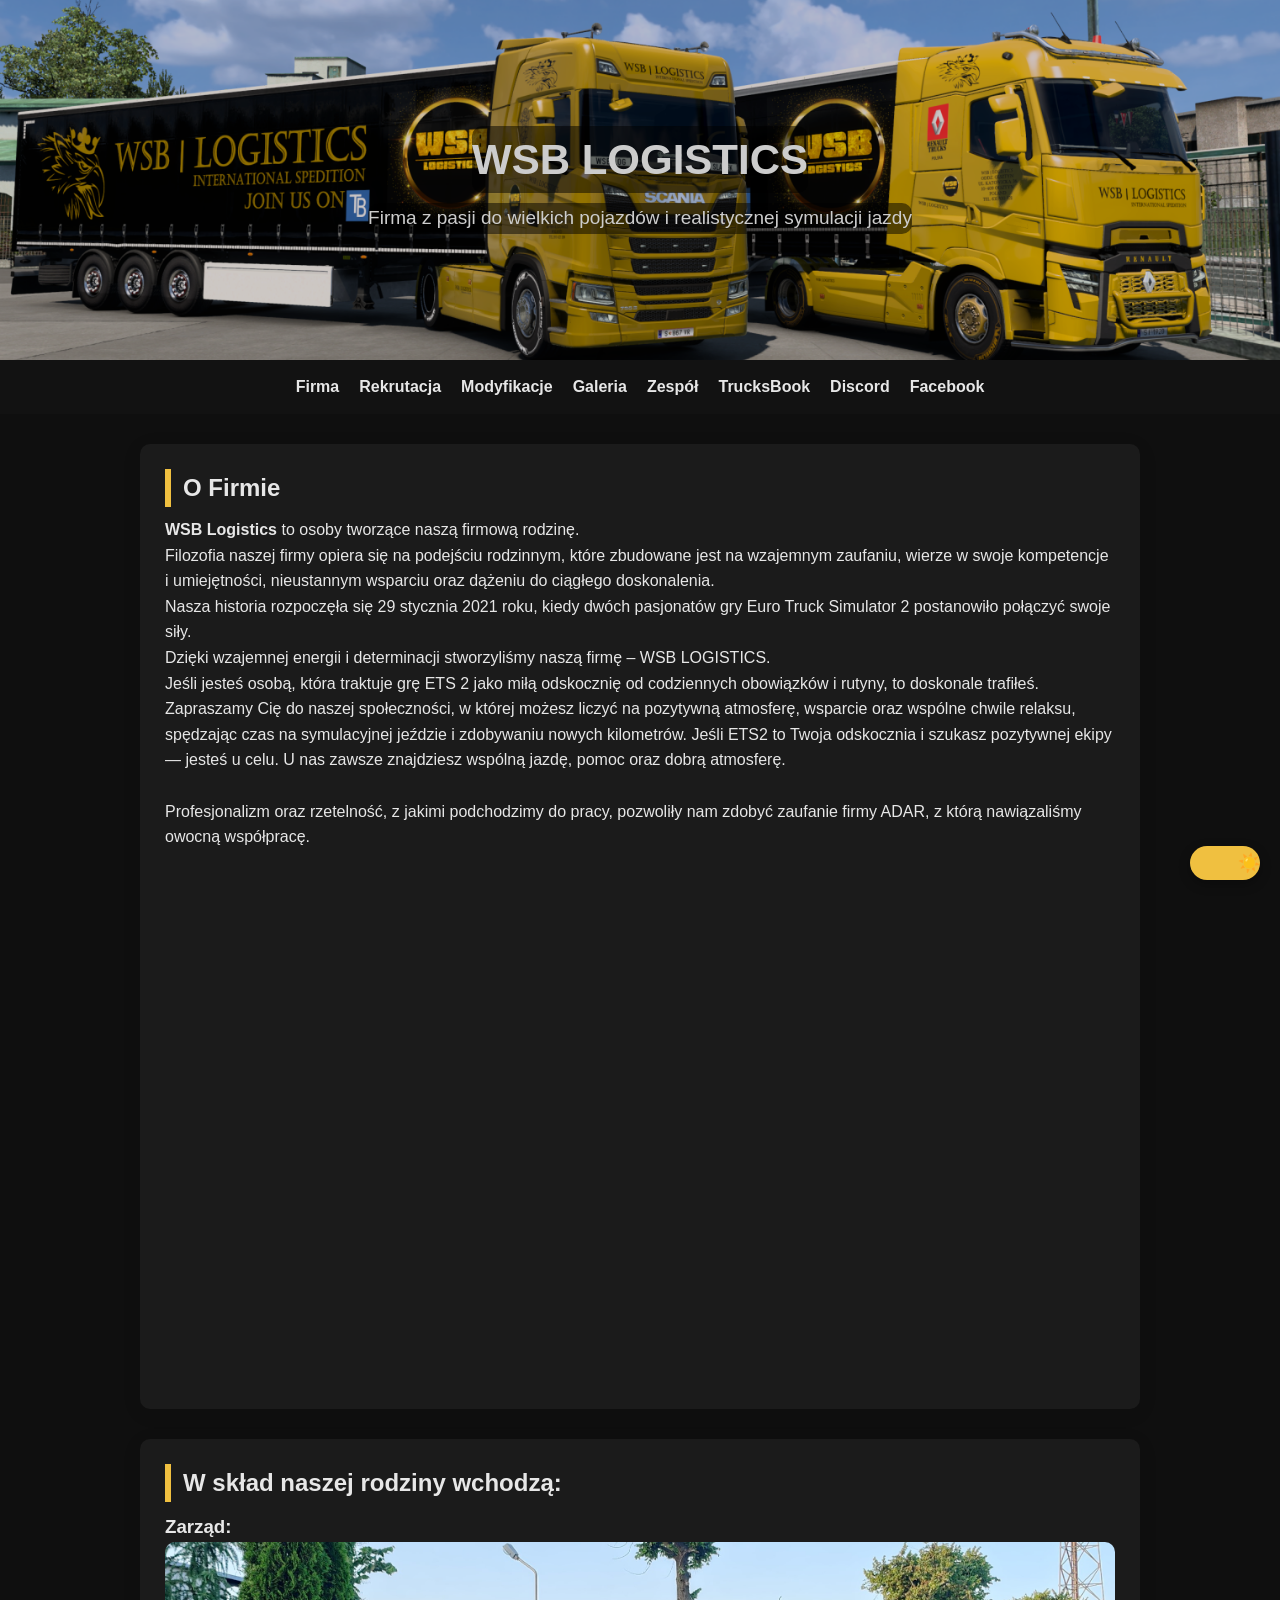
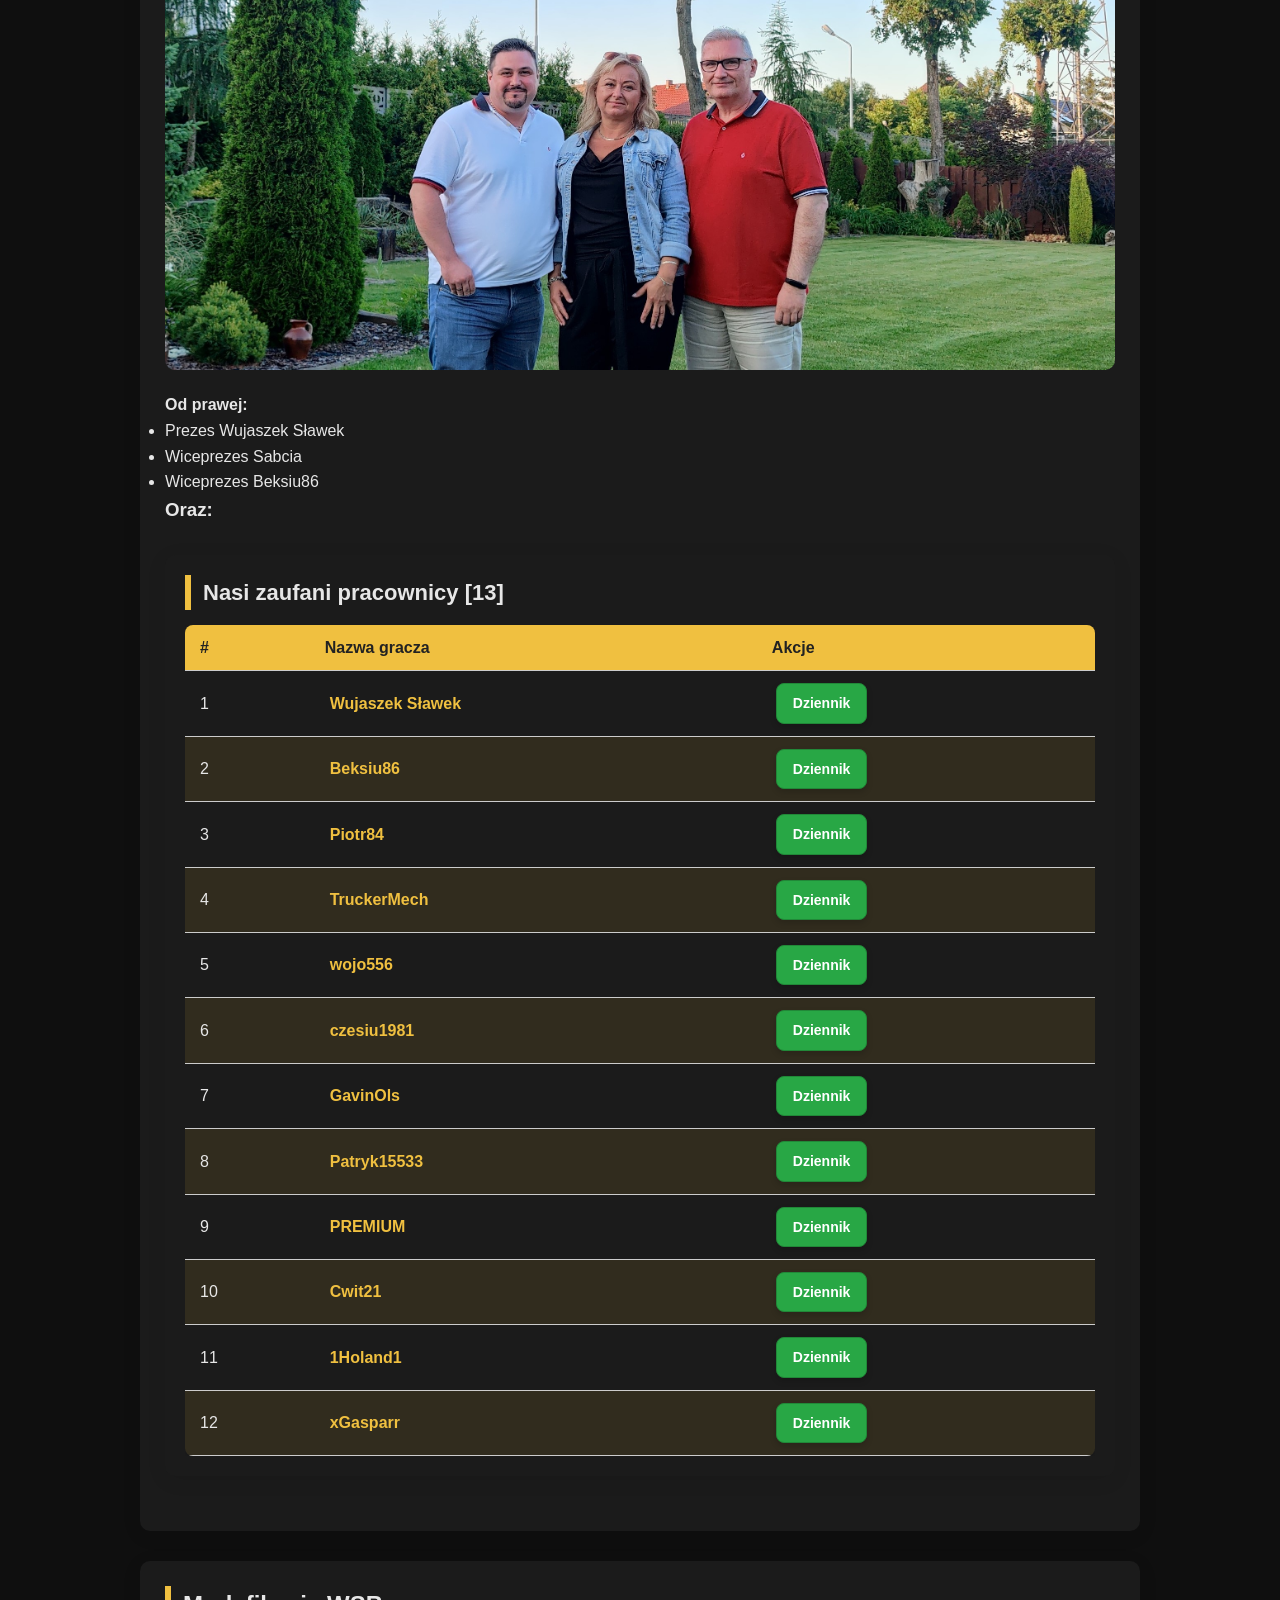
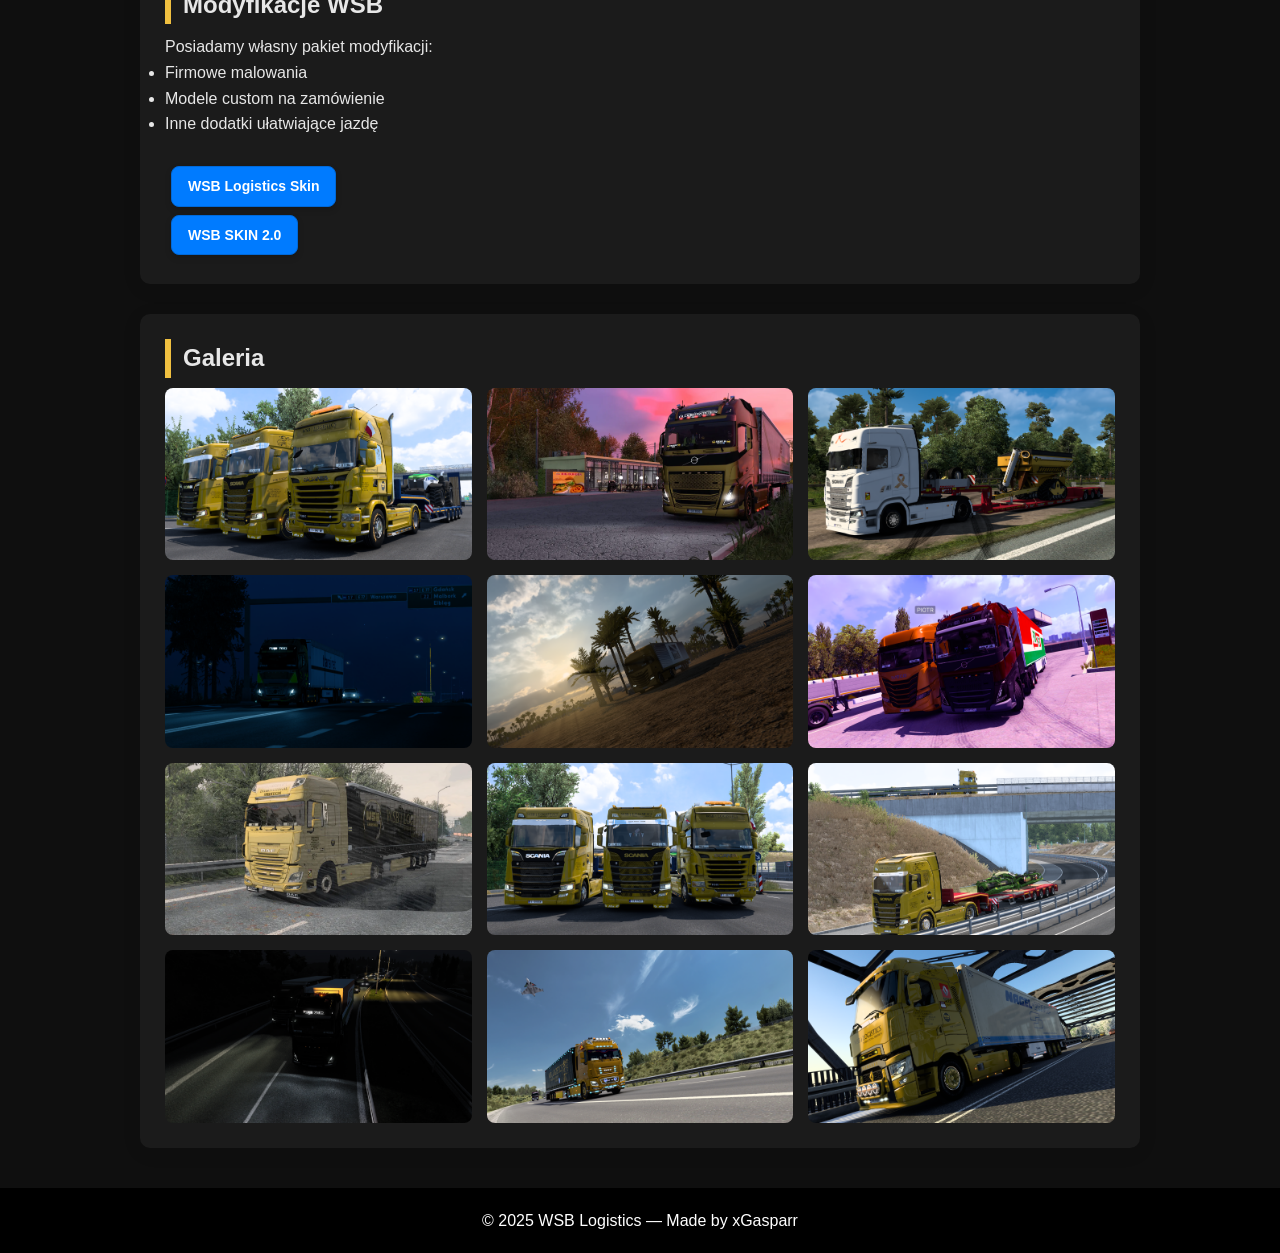
==== index.html @ b167bfa6 "Update index.html" ====
<!DOCTYPE html>
<html lang="pl">
<head>
    <meta charset="UTF-8" />
        <meta name="viewport" content="width=device-width, initial-scale=1.0"/>
    <title>WSB Logistics - ETS2 | TrucksBook | Transport & Spedycja. Wirtualna Firma </title>
    <meta name="description" content="Dołącz do WSB Logistisc - aktywnej wirtualnej firmy ETS2 korzystającej z TruckBook. Jazdy, eventy, ranking kierowców i profesjonalna organizacja. Sprawdź szczegóły!">
    <link rel="icon" type="image/png" href="images/favicon.png">
<link rel="stylesheet" href="style.css">
</head>
<body>

<!-- DARK MODE BUTTON -->
<div id="darkmode-slider">
  <div class="icon">🌙</div>
</div>


<!-- HERO -->
<header>
    <div>
        <h1>WSB LOGISTICS</h1>
        <p>Firma z pasji do wielkich pojazdów i realistycznej symulacji jazdy</p>
    </div>
</header>

<!-- NAV -->
<nav>
    <button class="menu-toggle">☰ MENU</button>

    <div class="nav-links">
        <a href="#firma">Firma</a>
        <a href="recruitment.html">Rekrutacja</a>
        <a href="#modyfikacje">Modyfikacje</a>
        <a href="#galeria">Galeria</a>
        <a href="#zarzad">Zespół</a>
        <a href="https://trucksbook.eu/company/107942" target="_blank" rel="noopener">TrucksBook</a>
        <a href="https://discord.com/invite/BB6BjbWMB6" target="_blank" rel="noopener">Discord</a>
        <a href="https://www.facebook.com/groups/1117368809225137/" target="_blank" rel="noopener">Facebook</a>
    </div>
</nav>

<!-- -------------------- CONTENT -------------------- -->

    <section id="firma" class="card">
        <h2>O Firmie</h2>
         <p>
            <strong>WSB Logistics</strong> to osoby tworzące naszą firmową rodzinę.<br>
            Filozofia naszej firmy opiera się na podejściu rodzinnym, które zbudowane jest na wzajemnym zaufaniu, wierze w swoje kompetencje i umiejętności, nieustannym wsparciu oraz dążeniu do ciągłego doskonalenia.<br>
            Nasza historia rozpoczęła się 29 stycznia 2021 roku, kiedy dwóch pasjonatów gry Euro Truck Simulator 2 postanowiło połączyć swoje siły.<br>
            Dzięki wzajemnej energii i determinacji stworzyliśmy naszą firmę – WSB LOGISTICS.<br>
            Jeśli jesteś osobą, która traktuje grę ETS 2 jako miłą odskocznię od codziennych obowiązków i rutyny, to doskonale trafiłeś. Zapraszamy Cię do naszej społeczności, w której możesz liczyć na pozytywną atmosferę, wsparcie oraz wspólne chwile relaksu, spędzając czas na symulacyjnej jeździe i zdobywaniu nowych kilometrów.
            Jeśli ETS2 to Twoja odskocznia i szukasz pozytywnej ekipy — jesteś u celu. U nas zawsze znajdziesz wspólną jazdę, pomoc oraz dobrą atmosferę.
            
         </p>
          <br>
        <p>
        Profesjonalizm oraz rzetelność, z jakimi podchodzimy do pracy, pozwoliły nam zdobyć zaufanie firmy ADAR, z którą nawiązaliśmy owocną współpracę.<br>
         <div class="video-container">
  <iframe src="https://www.youtube.com/embed/hTQQNXEKazo?si=-0oyo2f3v0onoTAG" 
          title="YouTube video player"
          frameborder="0"
          allow="accelerometer; autoplay; clipboard-write; encrypted-media; gyroscope; picture-in-picture; web-share"
          referrerpolicy="strict-origin-when-cross-origin"
          allowfullscreen></iframe>
</div>
        </p>

    </section>



<section id="zarzad" class="card">
    <h2>W skład naszej rodziny wchodzą:</h2>
     <h3>Zarząd:</h3>
    <img src="images/Zarzad.png" alt="Zarząd WSB Logistics" style="width:100%; border-radius: 10px; margin-bottom: 15px;">

    <p><strong>Od prawej:</strong></p>
    <ul>
        <li>Prezes Wujaszek Sławek</li>
        <li>Wiceprezes Sabcia</li>
        <li>Wiceprezes Beksiu86</li>
    </ul>
    <h3>Oraz:</h3>
    <section id="lista-pracownikow" class="card">
  <h2>Nasi zaufani pracownicy [13]</h2>
  <div class="table-container">
    <table>
      <thead>
        <tr>
          <th>#</th>
          <th>Nazwa gracza</th>
          <th>Akcje</th>
        </tr>
      </thead>
      <tbody>
        <tr>
          <td>1</td>
          <td><a href="https://trucksbook.eu/profile/132911" target="_blank">Wujaszek Sławek</a></td>
          <td>
          <a href="https://trucksbook.eu/logbook/132911" target="_blank" class="btn-dziennik">Dziennik</a>
          </td>
        </tr>
        <tr>
          <td>2</td>
          <td><a href="https://trucksbook.eu/player/XXX" target="_blank">Beksiu86</a></td>
          <td>
            <a href="https://trucksbook.eu/journal/XXX" target="_blank" class="btn-dziennik">Dziennik</a>
          </td>
        </tr>
        <tr>
          <td>3</td>
          <td><a href="https://trucksbook.eu/player/XXX" target="_blank">Piotr84</a></td>
          <td> 
            <a href="https://trucksbook.eu/journal/XXX" target="_blank" class="btn-dziennik">Dziennik</a>
          </td>
        </tr>
        <tr>
          <td>4</td>
          <td><a href="https://trucksbook.eu/player/XXX" target="_blank"">TruckerMech</a></td>
          <td>
            <a href="https://trucksbook.eu/journal/XXX" target="_blank" class="btn-dziennik">Dziennik</a>
          </td>
        </tr>
        <tr>
          <td>5</td>
          <td><a href="https://trucksbook.eu/player/XXX" target="_blank" >wojo556</a></td>
          <td>
            <a href="https://trucksbook.eu/journal/XXX" target="_blank" class="btn-dziennik">Dziennik</a>
          </td>
        </tr>
        <tr>
          <td>6</td>
          <td><a href="https://trucksbook.eu/player/XXX" target="_blank" >czesiu1981</a></td>
          <td>
            <a href="https://trucksbook.eu/journal/XXX" target="_blank" class="btn-dziennik">Dziennik</a>
          </td>
        </tr>
        <tr>
          <td>7</td>
          <td><a href="https://trucksbook.eu/player/XXX" target="_blank" >GavinOls</a></td>
          <td>
            <a href="https://trucksbook.eu/journal/XXX" target="_blank" class="btn-dziennik">Dziennik</a>
          </td>
        </tr>
        <tr>
          <td>8</td>
          <td><a href="https://trucksbook.eu/player/XXX" target="_blank" >Patryk15533</a></td>
          <td>
            <a href="https://trucksbook.eu/journal/XXX" target="_blank" class="btn-dziennik">Dziennik</a>
          </td>
        </tr>
        <tr>
          <td>9</td>
          <td><a href="https://trucksbook.eu/player/XXX" target="_blank" >PREMIUM</a></td></td>
          <td>
            <a href="https://trucksbook.eu/journal/XXX" target="_blank" class="btn-dziennik">Dziennik</a>
          </td>
        </tr>
        <tr>
          <td>10</td>
          <td><a href="https://trucksbook.eu/player/XXX" target="_blank" >Cwit21</a></td>
          <td>
            <a href="https://trucksbook.eu/journal/XXX" target="_blank" class="btn-dziennik">Dziennik</a>
          </td>
        </tr>
        <tr>
          <td>11</td>
          <td><a href="https://trucksbook.eu/player/XXX" target="_blank" >1Holand1</a></td>
          <td>
            <a href="https://trucksbook.eu/journal/XXX" target="_blank" class="btn-dziennik">Dziennik</a>
          </td>
        </tr>
        <tr>
          <td>12</td>
          <td><a href="https://trucksbook.eu/player/XXX" target="_blank" >xGasparr</a></td>
          <td>
            <a href="https://trucksbook.eu/journal/XXX" target="_blank" class="btn-dziennik">Dziennik</a>
          </td>
        </tr>
      </tbody>
    </table>
  </div>
</section>
</section>
<section id="modyfikacje" class="card">
    <h2>Modyfikacje WSB</h2>

    <p>Posiadamy własny pakiet modyfikacji:</p>
    <ul>
        <li>Firmowe malowania</li>
        <li>Modele custom na zamówienie</li>
        <li>Inne dodatki ułatwiające jazdę</li><br>
        <a href="https://steamcommunity.com/sharedfiles/filedetails/?id=2792773664" target="_blank" rel="noopener" class="btn-mod">WSB Logistics Skin</a>
        <br>
        <a href="https://steamcommunity.com/sharedfiles/filedetails/?id=3293083859&searchtext=WSB" target="_blank" rel="noopener" class="btn-mod">WSB SKIN 2.0</a>
</section>
<section id="galeria" class="card">
    <h2>Galeria</h2>

    <div class="gallery-grid">
        <img src="gallery/Foto1.png" alt="Beksiu86">
        <img src="gallery/Foto2.png" alt="Beksiu86">
        <img src="gallery/Foto3.png" alt="Wujaszek Sławek">
        <img src="gallery/Foto4.png" alt="TruckerMech">
        <img src="gallery/Foto5.png" alt="Kiki">
        <img src="gallery/Foto6.png" alt="Premium">
        <img src="gallery/Foto7.png" alt="Etivohu">
        <img src="gallery/Foto8.png" alt="Beksiu86">
        <img src="gallery/Foto9.png" alt="Beksiu86">
        <img src="gallery/Foto10.png" alt="Premium">
        <img src="gallery/foto11.webp" alt="Beksiu86">
        <img src="gallery/foto12.webp" alt="Beksiu86">
    </div>
</section>
<div class="lightbox" id="lightbox">
    <img src="" alt="">
</div>


<script src="script.js"></script>
<footer>
    <p>© 2025 WSB Logistics — Made by xGasparr</p>
</footer>
</body>
</html>
---- style.css ----
/* GŁÓWNE USTAWIENIA */
* {
    margin: 0;
    padding: 0;
    box-sizing: border-box;
}

body {
    font-family: "Segoe UI", Arial, sans-serif;
    background: #f5f5f5 ;
    color: #222;
    transition: 0.3s;
    line-height: 1.6;
}

/* -------------------- DARK MODE -------------------- */
body.dark {
    background: #0f0f0f;
    color: #e7e7e7;
}

body.dark .card { background: #1b1b1b; }
body.dark nav { background: #121212; }
body.dark nav a { color: #e7e7e7; }
body.dark nav a:hover { color: #f0c040; }
body.dark footer { background: #000; }

/* -------------------- HERO -------------------- */
header {
    background: url('images/WSB_title.webp') center/cover no-repeat;
    position: relative;
    width: 100%;
    aspect-ratio: 1600 / 450; /* TU WSTAW SWOJE WYMIARY */
    display: flex;
    align-items: center;
    justify-content: center;
    text-align: center;
    color: white;   
}

header::after {
    content: "";
    position: absolute;
    top:0; left:0; width:100%; height:100%;
    background: rgba(0,0,0,0.2);
}

header h1 {
    position: relative;
    font-size: 42px;
    font-weight: 800;
         color: inherit;       
    text-decoration: none; 
    background:  rgba(0,0,0,0.5);
    display: inline-block;
    border-radius: 10px;
}

header p {
    position: relative;
    margin-top: 10px;
    font-size: 19px;
        background:  rgba(0,0,0,0.5);
        border-radius: 10px;
        

}

/* nawigacja */
nav {
    background: #333;
    padding: 14px;
    position: sticky;
    top: 0;
    z-index: 10000;
    display: flex;
    justify-content: center;
}

.nav-links {
    display: flex;
    gap: 20px;
}

nav a {
    color: white;
    text-decoration: none;
    font-weight: bold;
    transition: 0.2s;
}

nav a:hover {
    color: #f0c040;
}

nav a[href="https://trucksbook.eu/company/107942"]:hover{color:#3A72BD !important;}

nav a[href="https://discord.com/invite/BB6BjbWMB6"]:hover{color:#5865F2 !important;}

nav a[href="https://www.facebook.com/groups/1117368809225137/"]:hover {color:#0866FF !important;}

/* nawigacja rozwijana mobilna */
.menu-toggle {
    display: none;
    background: #f0c040;
    border: none;
    padding: 10px 15px;
    font-size: 20px;
    border-radius: 6px;
    cursor: pointer;
    font-weight: bold;
}

@media (max-width: 800px){
    nav {
        flex-direction: column;
        text-align: center;
    }

    .menu-toggle {
        display: block;
        margin-bottom: 10px;
    }

    .nav-links {
        display: none;
        flex-direction: column;
        gap: 12px;
    }

    .nav-links.open {
        display: flex;
    }
}

/* zawartość strony */
.card {
    max-width: 1000px;
    margin: 30px auto;
    background: white;
    padding: 25px;
    border-radius: 10px;
    box-shadow: 0 4px 20px rgba(0,0,0,0.08);
    transition: 0.3s;
}

h2 {
    border-left: 6px solid #f0c040;
    padding-left: 12px;
    margin-bottom: 10px;
}

/* galeria */
.gallery-grid {
    display: grid;
    grid-template-columns: repeat(auto-fit, minmax(260px, 1fr));
    gap: 15px;
}

.gallery-grid img {
    width: 100%;
    border-radius: 8px;
    cursor: pointer;
    transition: 0.3s;
}

.gallery-grid img:hover {
    transform: scale(1.05);
}

/* lightbox - wyswietlanie zdjecia full screen */
.lightbox {
    position: fixed;
    top:0; left:0;
    width:100%; height:100%;
    background: rgba(0,0,0,0.9);
    display:flex;
    justify-content:center;
    align-items:center;
    opacity:0;
    pointer-events:none;
    transition:0.25s;
}

.lightbox img {
    max-width: 90%;
    max-height: 90%;
    border-radius: 10px;
}

.lightbox.active {
    opacity:1;
    pointer-events:auto;
}

/* stopka  */
footer {
    background:#222;
    padding: 20px;
    color:white;
    text-align:center;
    margin-top: 40px;
}
/*suwak zmiany tryb ciemny/jasny*/
#darkmode-slider {
  position: fixed;
  bottom: 20px;
  right: 20px;
  width: 70px;
  height: 34px;
  background: #333;
  border-radius: 20px;
  cursor: pointer;
  overflow: hidden;
  box-shadow: 0 4px 12px rgba(0,0,0,0.3);
  transition: background 0.3s;
  z-index:9999;
}

#darkmode-slider.dark { background: #f0c040; }

#darkmode-slider .slider-track {
  position: relative;
  width: 100%;
  height: 100%;
}

#darkmode-slider .icon {
  position: absolute;
  top: 50%;
  left: 2px;
  transform: translateY(-50%);
  font-size: 18px;
  transition: left 0.4s ease, color 0.4s ease;
  color: white;
}

body.dark #darkmode-slider .icon { color: black; }

 /*najechanie na menu- kolory powiekszenie*/
nav a:hover {
  transform: scale(1.2);
  transition: transform 0.3s ease;
}
section:hover{
    transform: scale(1.05);
    transition: transform 0.3s ease-in-out;
}
/* wideo */
.video-container {
  position: relative;
  width: 100%;
  padding-bottom: 56.25%; /* proporcje 16:9 */
  height: 0;
  overflow: hidden;
}

.video-container iframe {
  position: absolute;
  top: 0;
  left: 0;
  width: 100%;
  height: 100%;
  border: 0;
}
/* Lista pracowników - tabela */
#lista-pracownikow {
  max-width: 1000px;
  margin: 30px auto;
  padding: 20px;
}

#lista-pracownikow h2 {
  border-left: 6px solid #f0c040;
  padding-left: 12px;
  margin-bottom: 15px;
  font-size: 22px;
}

.table-container {
  overflow-x: auto; /* przewijanie na małych ekranach */
}

#lista-pracownikow table {
  width: 100%;
  border-collapse: collapse;
  text-align: left;
  min-width: 500px;
  box-shadow: 0 4px 15px rgba(0,0,0,0.1);
  border-radius: 8px;
  overflow: hidden;
}

#lista-pracownikow th, 
#lista-pracownikow td {
  padding: 10px 15px;
  border-bottom: 1px solid #ccc;
}

#lista-pracownikow th {
  background-color: #f0c040;
  color: #222;
  text-align: left;
}

#lista-pracownikow tbody tr:nth-child(even) {
  background-color: rgba(240,192,64,0.1);
}

#lista-pracownikow tbody tr:hover {
  background-color: rgba(240,192,64,0.2);
  transition: 0.2s;
}

#lista-pracownikow a {
  color: #f0c040;
  text-decoration: none;
  font-weight: bold;
  margin: 0 5px;
}

#lista-pracownikow a:hover {
  text-decoration: underline;
}

/* Responsywność na telefonach (tabela)*/
@media (max-width: 600px){
  #lista-pracownikow th, 
  #lista-pracownikow td {
    padding: 8px 10px;
    font-size: 14px;
  }

  #lista-pracownikow a {
    display: inline-block;
    margin: 3px 0;
  }
}
/* Styl przycisków w tabeli */
#lista-pracownikow .btn-profil,
#lista-pracownikow .btn-dziennik {
  display: inline-block;
  padding: 8px 16px;
  margin: 2px 4px;
  border-radius: 8px;
  font-weight: bold;
  text-decoration: none;
  font-size: 14px;
  text-align: center;
  cursor: pointer;
  box-shadow: 0 3px 6px rgba(0,0,0,0.16);
  transition: all 0.2s ease;
}

/* Dziennik – zielony guzik */
#lista-pracownikow .btn-dziennik {
  background-color: #28a745;
  color: white;
  border: 1px solid #218838;
}
/* Dziennik – zielony guzik*/
#lista-pracownikow .btn-dziennik {
  display: inline-block;
  padding: 8px 16px;
  margin: 2px 4px;
  border-radius: 8px;
  font-weight: bold;
  text-decoration: none;
  font-size: 14px;
  text-align: center;
  cursor: pointer;
  box-shadow: 0 3px 6px rgba(0,0,0,0.16);
  transition: all 0.2s ease;
  background-color: #28a745 !important;
  color: white !important;
  border: 1px solid #218838; 
}
#lista-pracownikow .btn-dziennik:hover {
  background-color: #218838;
  transform: translateY(-2px);
  box-shadow: 0 5px 10px rgba(0,0,0,0.2);
}

/* Kliknięcie (efekt naciśnięcia lista) */
#lista-pracownikow .btn-profil:active,
#lista-pracownikow .btn-dziennik:active {
  transform: translateY(0);
  box-shadow: 0 2px 4px rgba(0,0,0,0.2);
  opacity: 0.95;
}
/* Przyciski w sekcji Modyfikacje - niebieskie */
#modifikacje .btn-mod,
#modifikacje a.btn-mod,
#modyfikacje .btn-mod {
    display: inline-block;
    padding: 8px 16px;
    margin: 4px 6px;
    border-radius: 8px;
    font-weight: bold;
    text-decoration: none;
    font-size: 14px;
    text-align: center;
    cursor: pointer;
    box-shadow: 0 3px 6px rgba(0,0,0,0.16);
    transition: all 0.2s ease;
    background-color: #007bff; 
    color: white;
    border: 1px solid #0069d9;
}
/*efekty przy najechaniu na guzik mod*/
#modifikacje .btn-mod:hover,
#modyfikacje .btn-mod:hover {
    background-color: #0069d9;
    transform: translateY(-2px);
    box-shadow: 0 5px 10px rgba(0,0,0,0.2);
}

#modifikacje .btn-mod:active,
#modyfikacje .btn-mod:active {
    transform: translateY(0);
    box-shadow: 0 2px 4px rgba(0,0,0,0.2);
    opacity: 0.95;
}

/*-------REKRUTACJA-------*/


/*siatka obrazkow do modow*/

.addons-grid {
    display: grid;
    grid-template-columns: repeat(auto-fit, minmax(260px, 1fr));
    gap: 15px;
}

.addons-grid img {
    width: 100%;
    border-radius: 8px;
    cursor: pointer;
    transition: 0.3s;
}

.addons-grid img:hover {
    transform: scale(1.05);
}
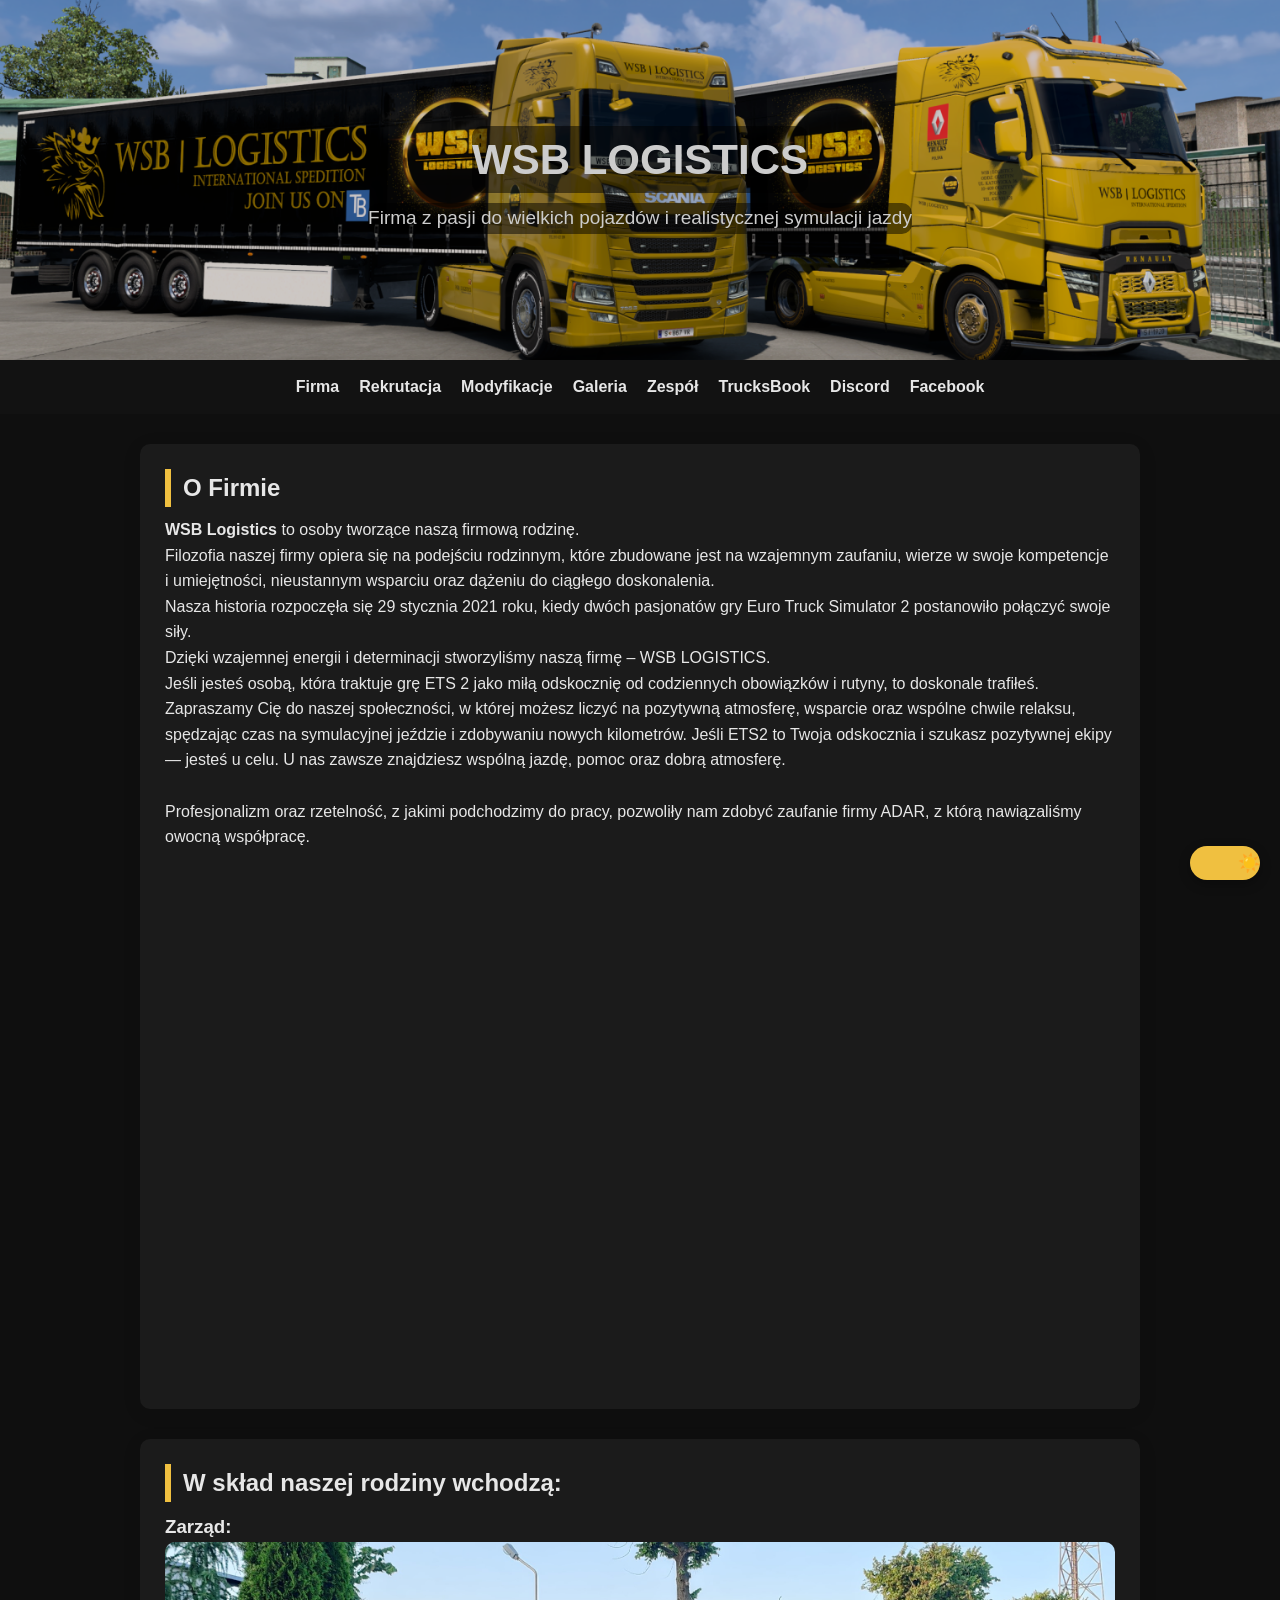
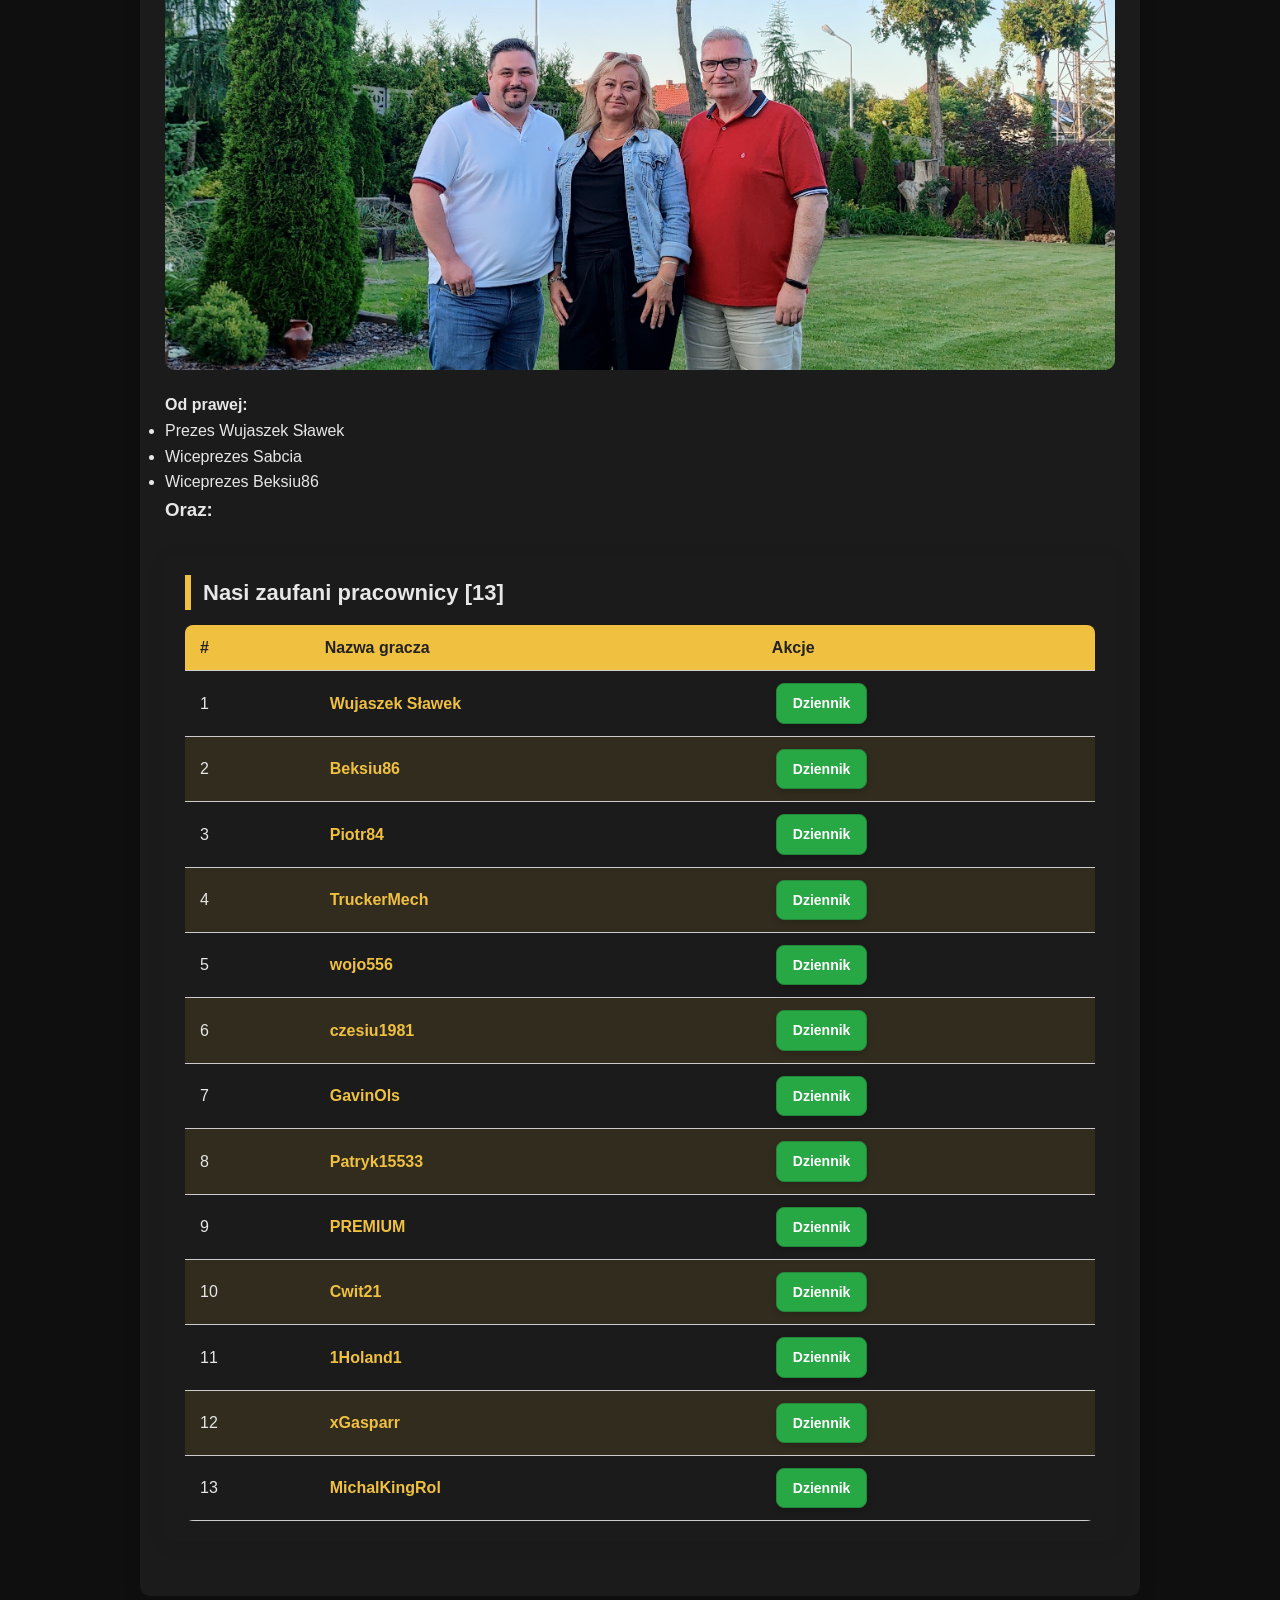
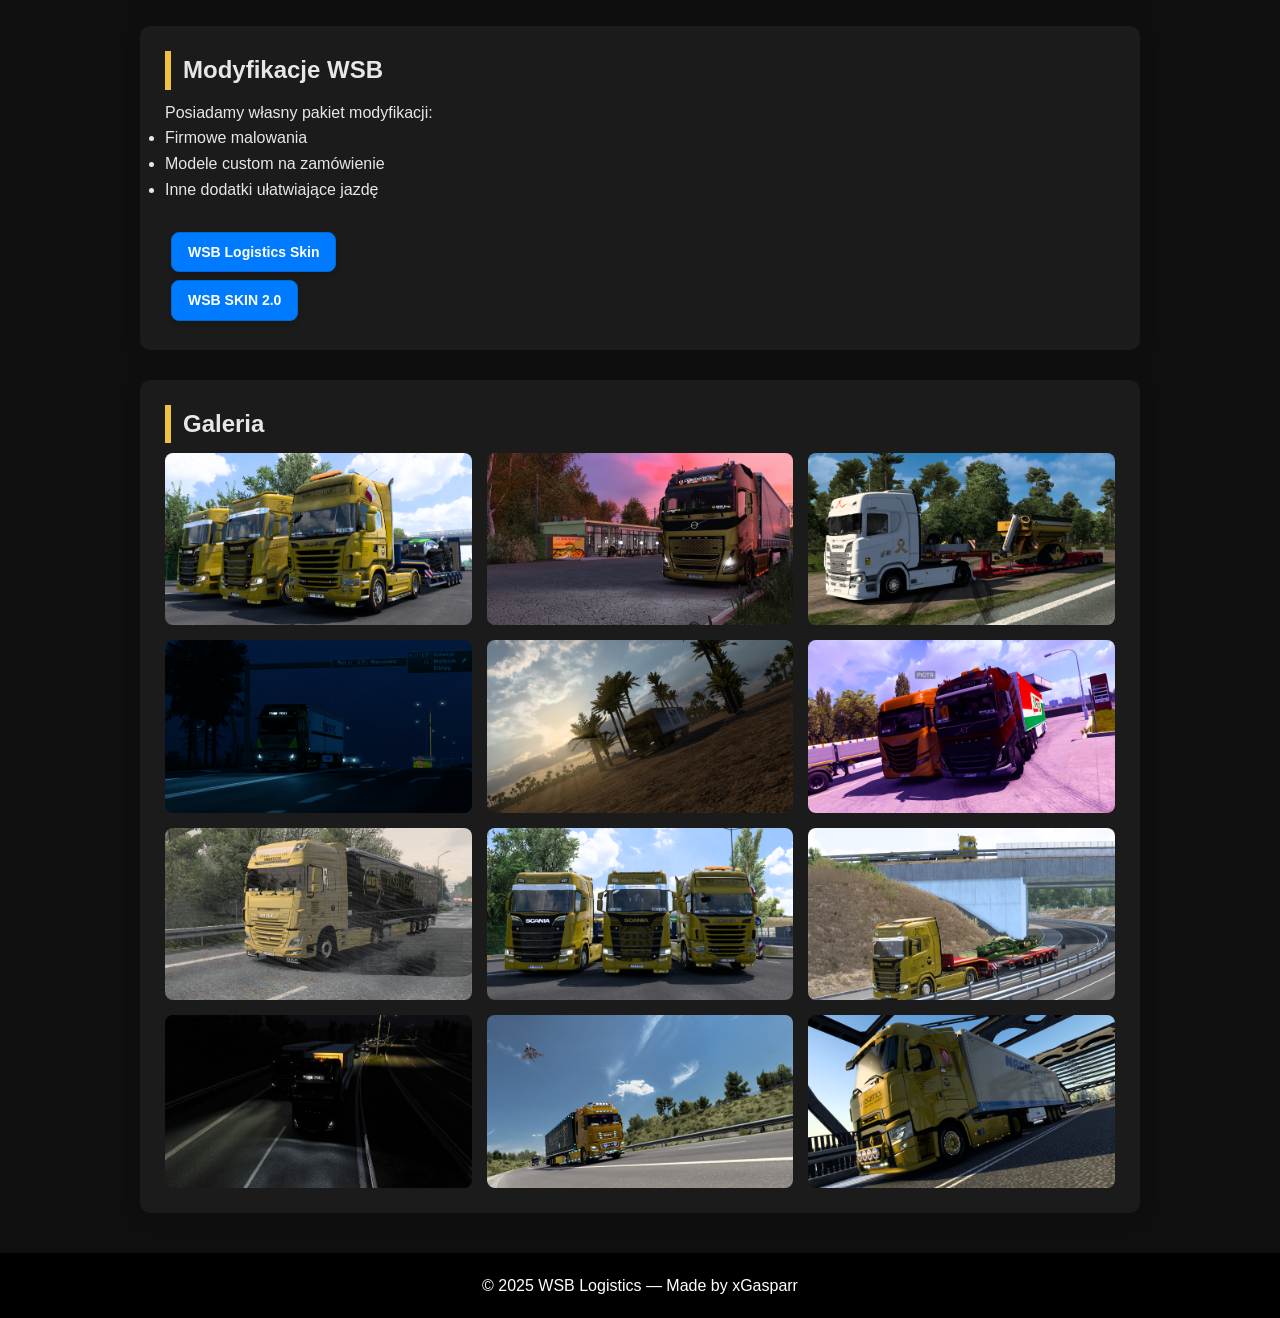
==== commit 74b717fd: "Aktualizacja Tabeli Graczy" ====
--- a/index.html
+++ b/index.html
@@ -10,7 +10,7 @@
 </head>
 <body>
 
-<!-- DARK MODE BUTTON -->
+<!-- DARK MODE SLIDER -->
 <div id="darkmode-slider">
   <div class="icon">🌙</div>
 </div>
@@ -103,79 +103,86 @@
         </tr>
         <tr>
           <td>2</td>
-          <td><a href="https://trucksbook.eu/player/XXX" target="_blank">Beksiu86</a></td>
-          <td>
-            <a href="https://trucksbook.eu/journal/XXX" target="_blank" class="btn-dziennik">Dziennik</a>
+          <td><a href="https://trucksbook.eu/profile/257767" target="_blank">Beksiu86</a></td>
+          <td>
+            <a href="https://trucksbook.eu/logbook/257767" target="_blank" class="btn-dziennik">Dziennik</a>
           </td>
         </tr>
         <tr>
           <td>3</td>
-          <td><a href="https://trucksbook.eu/player/XXX" target="_blank">Piotr84</a></td>
+          <td><a href="https://trucksbook.eu/profile/274354" target="_blank">Piotr84</a></td>
           <td> 
-            <a href="https://trucksbook.eu/journal/XXX" target="_blank" class="btn-dziennik">Dziennik</a>
+            <a href="https://trucksbook.eu/logbook/274354" target="_blank" class="btn-dziennik">Dziennik</a>
           </td>
         </tr>
         <tr>
           <td>4</td>
-          <td><a href="https://trucksbook.eu/player/XXX" target="_blank"">TruckerMech</a></td>
-          <td>
-            <a href="https://trucksbook.eu/journal/XXX" target="_blank" class="btn-dziennik">Dziennik</a>
+          <td><a href="https://trucksbook.eu/profile/422007" target="_blank">TruckerMech</a></td>
+          <td>
+            <a href="https://trucksbook.eu/logbook/422007" target="_blank" class="btn-dziennik">Dziennik</a>
           </td>
         </tr>
         <tr>
           <td>5</td>
-          <td><a href="https://trucksbook.eu/player/XXX" target="_blank" >wojo556</a></td>
-          <td>
-            <a href="https://trucksbook.eu/journal/XXX" target="_blank" class="btn-dziennik">Dziennik</a>
+          <td><a href="https://trucksbook.eu/profile/372575" target="_blank" >wojo556</a></td>
+          <td>
+            <a href="https://trucksbook.eu/logbook/372575" target="_blank" class="btn-dziennik">Dziennik</a>
           </td>
         </tr>
         <tr>
           <td>6</td>
-          <td><a href="https://trucksbook.eu/player/XXX" target="_blank" >czesiu1981</a></td>
-          <td>
-            <a href="https://trucksbook.eu/journal/XXX" target="_blank" class="btn-dziennik">Dziennik</a>
+          <td><a href="https://trucksbook.eu/profile/535582" target="_blank" >czesiu1981</a></td>
+          <td>
+            <a href="https://trucksbook.eu/logbook/535582" target="_blank" class="btn-dziennik">Dziennik</a>
           </td>
         </tr>
         <tr>
           <td>7</td>
-          <td><a href="https://trucksbook.eu/player/XXX" target="_blank" >GavinOls</a></td>
-          <td>
-            <a href="https://trucksbook.eu/journal/XXX" target="_blank" class="btn-dziennik">Dziennik</a>
+          <td><a href="https://trucksbook.eu/profile/319793" target="_blank" >GavinOls</a></td>
+          <td>
+            <a href="https://trucksbook.eu/logbook/319793" target="_blank" class="btn-dziennik">Dziennik</a>
           </td>
         </tr>
         <tr>
           <td>8</td>
-          <td><a href="https://trucksbook.eu/player/XXX" target="_blank" >Patryk15533</a></td>
-          <td>
-            <a href="https://trucksbook.eu/journal/XXX" target="_blank" class="btn-dziennik">Dziennik</a>
+          <td><a href="https://trucksbook.eu/profile/369325" target="_blank" >Patryk15533</a></td>
+          <td>
+            <a href="https://trucksbook.eu/logbook/369325" target="_blank" class="btn-dziennik">Dziennik</a>
           </td>
         </tr>
         <tr>
           <td>9</td>
-          <td><a href="https://trucksbook.eu/player/XXX" target="_blank" >PREMIUM</a></td></td>
-          <td>
-            <a href="https://trucksbook.eu/journal/XXX" target="_blank" class="btn-dziennik">Dziennik</a>
+          <td><a href="https://trucksbook.eu/profile/495150" target="_blank" >PREMIUM</a></td></td>
+          <td>
+            <a href="https://trucksbook.eu/logbook/495150" target="_blank" class="btn-dziennik">Dziennik</a>
           </td>
         </tr>
         <tr>
           <td>10</td>
-          <td><a href="https://trucksbook.eu/player/XXX" target="_blank" >Cwit21</a></td>
-          <td>
-            <a href="https://trucksbook.eu/journal/XXX" target="_blank" class="btn-dziennik">Dziennik</a>
+          <td><a href="https://trucksbook.eu/profile/577237" target="_blank" >Cwit21</a></td>
+          <td>
+            <a href="https://trucksbook.eu/logbook/577237" target="_blank" class="btn-dziennik">Dziennik</a>
           </td>
         </tr>
         <tr>
           <td>11</td>
-          <td><a href="https://trucksbook.eu/player/XXX" target="_blank" >1Holand1</a></td>
-          <td>
-            <a href="https://trucksbook.eu/journal/XXX" target="_blank" class="btn-dziennik">Dziennik</a>
+          <td><a href="https://trucksbook.eu/profile/578081" target="_blank" >1Holand1</a></td>
+          <td>
+            <a href="https://trucksbook.eu/logbook/578081" target="_blank" class="btn-dziennik">Dziennik</a>
           </td>
         </tr>
         <tr>
           <td>12</td>
-          <td><a href="https://trucksbook.eu/player/XXX" target="_blank" >xGasparr</a></td>
-          <td>
-            <a href="https://trucksbook.eu/journal/XXX" target="_blank" class="btn-dziennik">Dziennik</a>
+          <td><a href="https://trucksbook.eu/profile/504066" target="_blank" >xGasparr</a></td>
+          <td>
+            <a href="https://trucksbook.eu/logbook/504066" target="_blank" class="btn-dziennik">Dziennik</a>
+          </td>
+        </tr>
+        <tr>
+          <td>13</td>
+          <td><a href="https://trucksbook.eu/profile/120080" target="_blank" >MichalKingRol</a></td>
+          <td>
+            <a href="https://trucksbook.eu/logbook/120080" target="_blank" class="btn-dziennik">Dziennik</a>
           </td>
         </tr>
       </tbody>
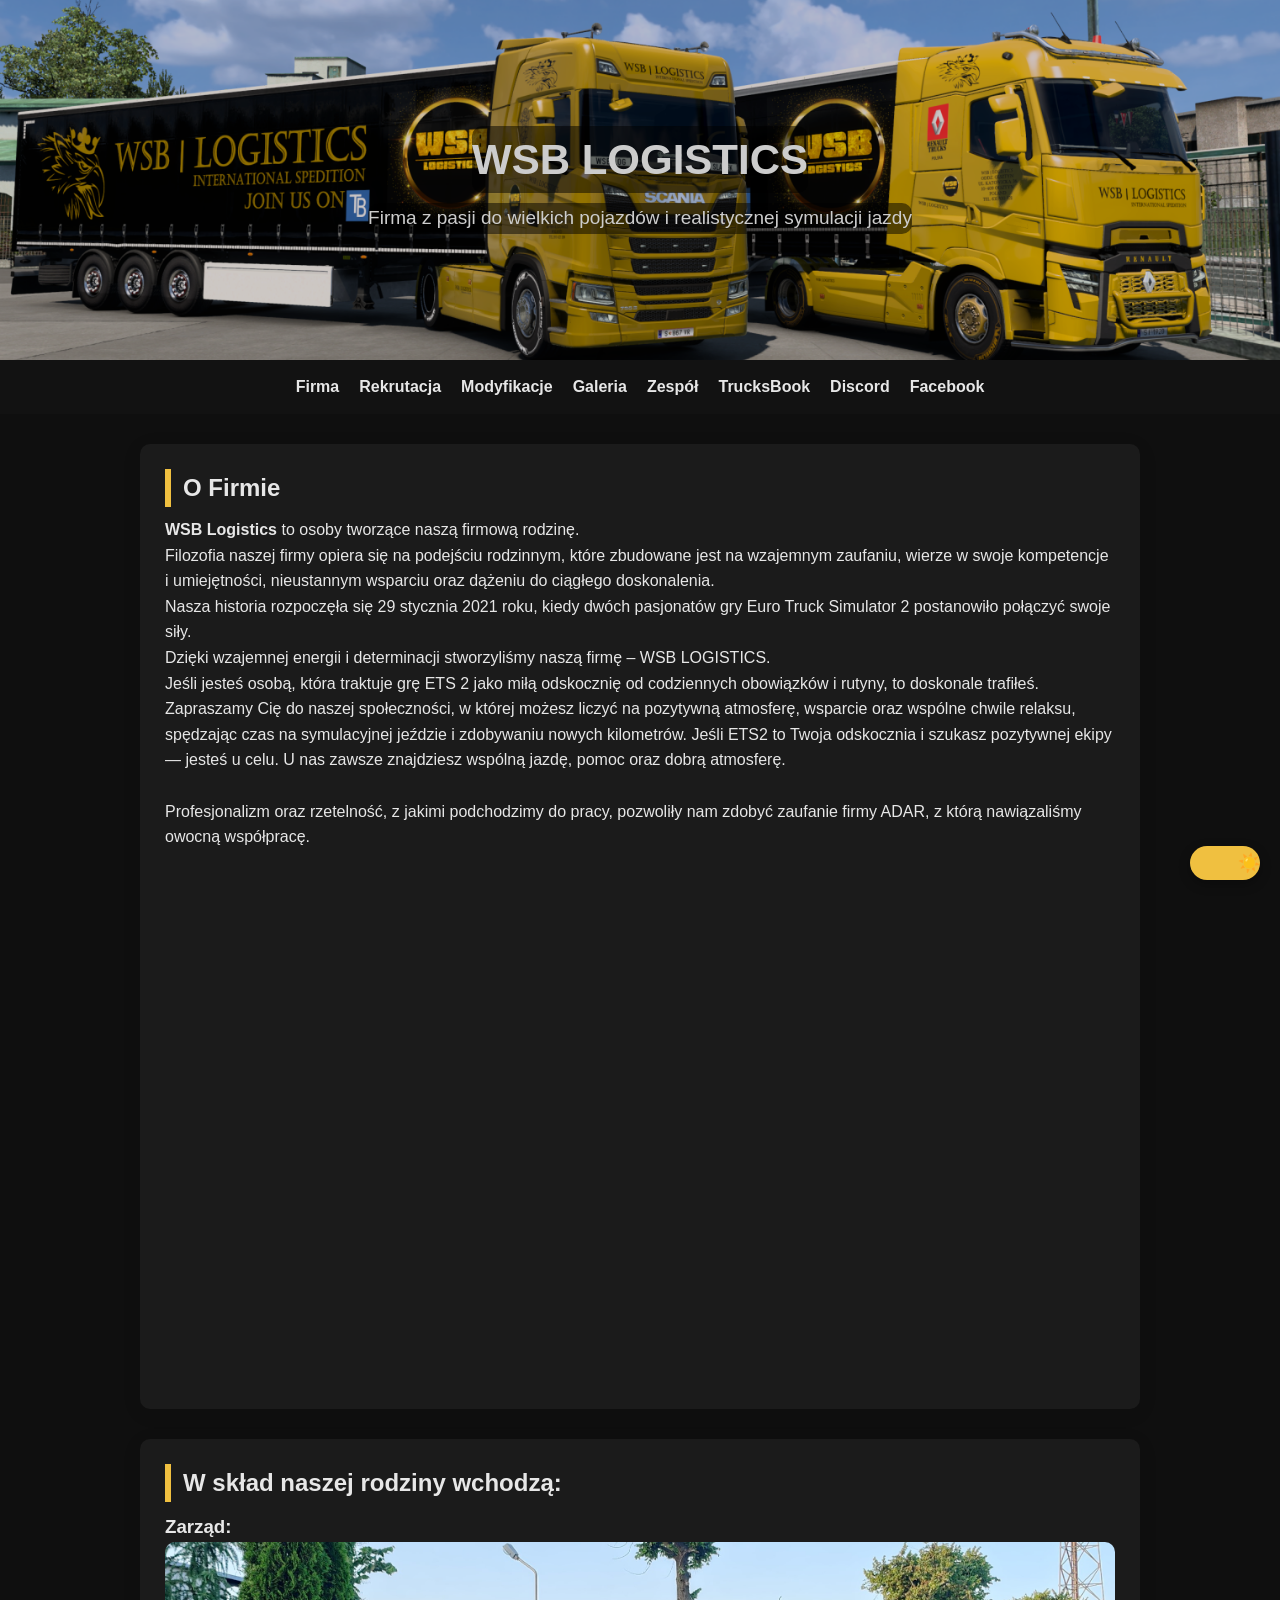
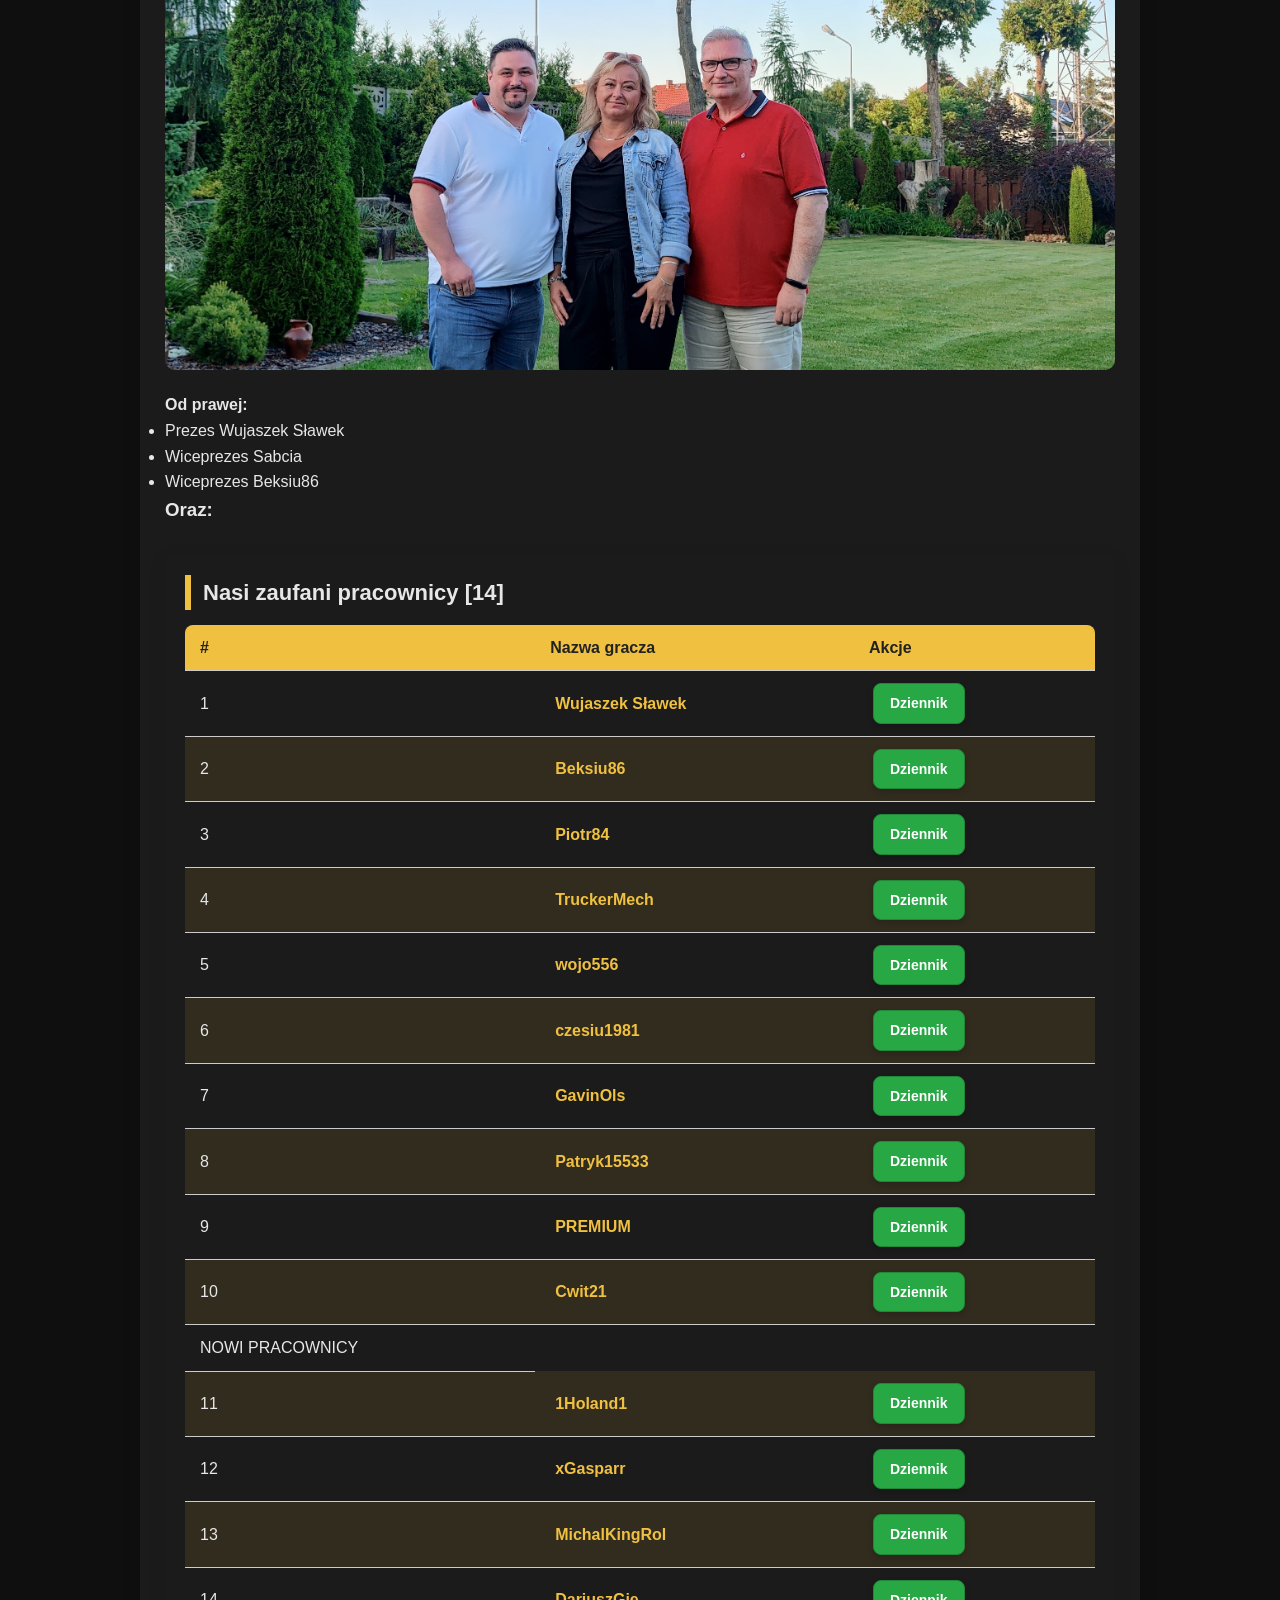
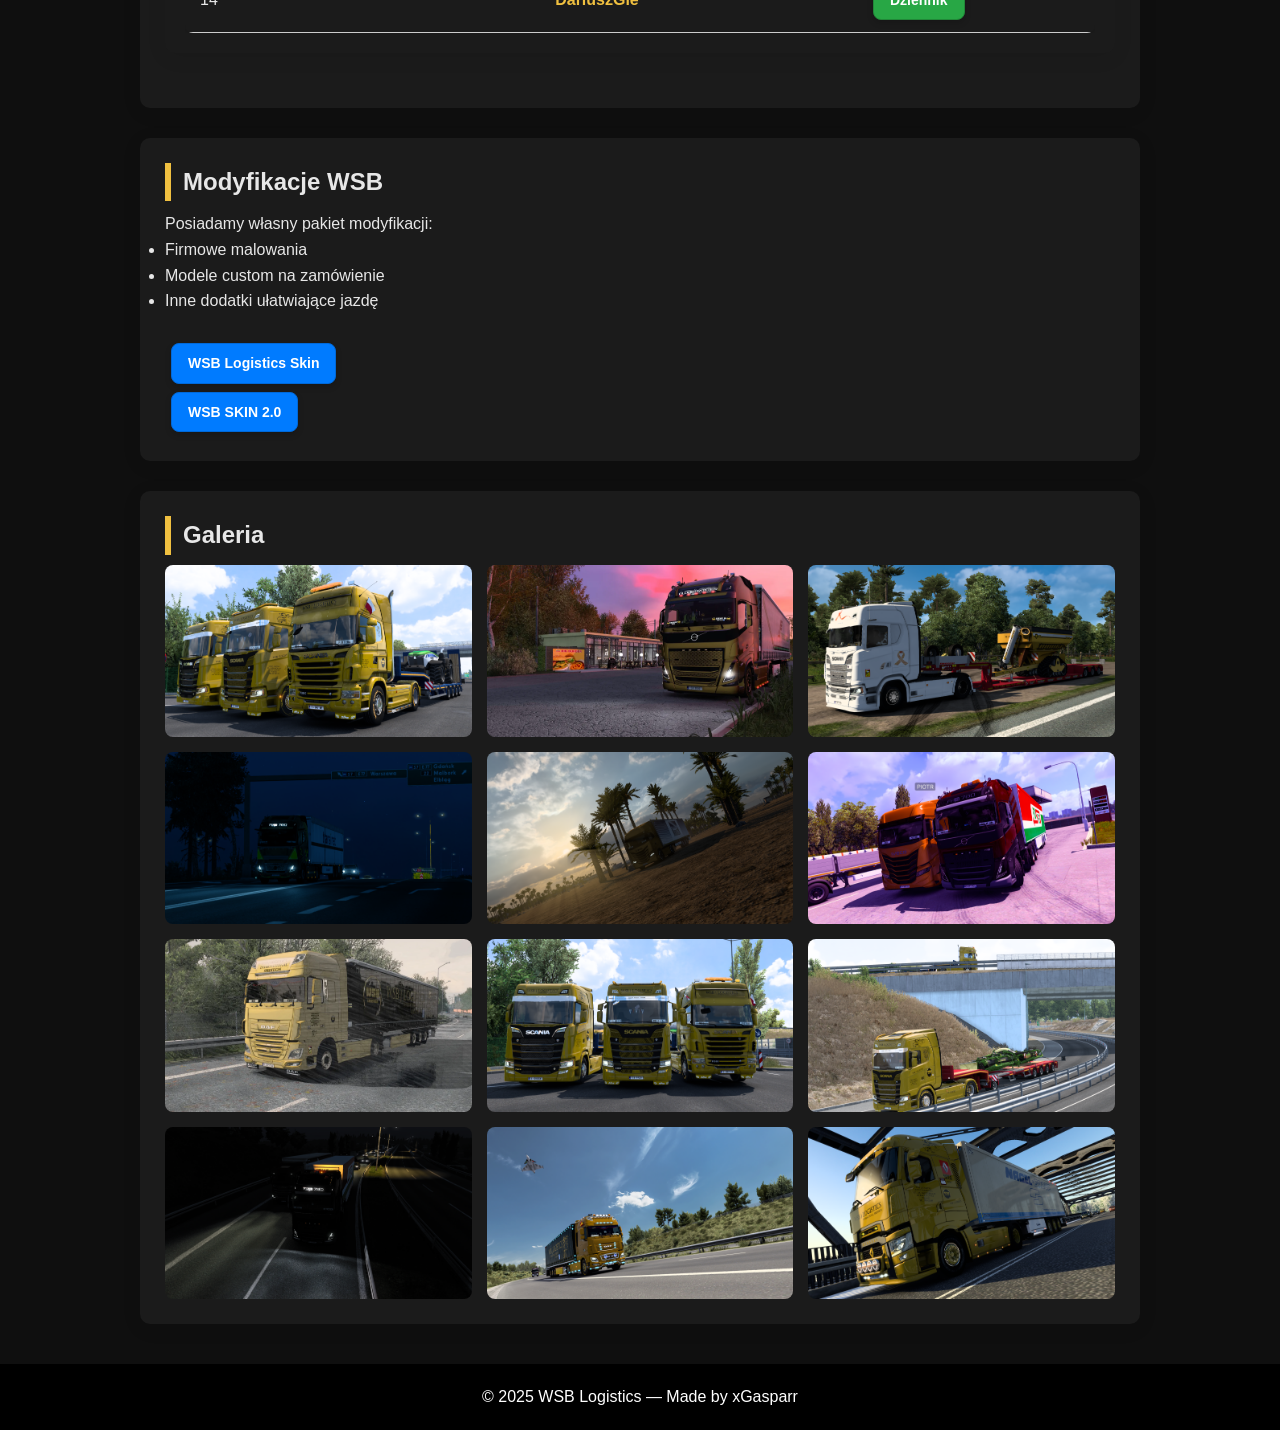
==== commit 008ad0bf: "Update index.html" ====
--- a/index.html
+++ b/index.html
@@ -83,7 +83,7 @@
     </ul>
     <h3>Oraz:</h3>
     <section id="lista-pracownikow" class="card">
-  <h2>Nasi zaufani pracownicy [13]</h2>
+  <h2>Nasi zaufani pracownicy [14]</h2>
   <div class="table-container">
     <table>
       <thead>
@@ -165,6 +165,9 @@
           </td>
         </tr>
         <tr>
+          <td>NOWI PRACOWNICY </td>
+        </tr>
+        <tr>
           <td>11</td>
           <td><a href="https://trucksbook.eu/profile/578081" target="_blank" >1Holand1</a></td>
           <td>
@@ -183,6 +186,13 @@
           <td><a href="https://trucksbook.eu/profile/120080" target="_blank" >MichalKingRol</a></td>
           <td>
             <a href="https://trucksbook.eu/logbook/120080" target="_blank" class="btn-dziennik">Dziennik</a>
+          </td>
+        </tr>
+        <tr>
+          <td>14</td>
+          <td><a href="https://trucksbook.eu/profile/197373" target="_blank">DariuszGie</a></td>
+          <td>
+          <a href="https://trucksbook.eu/logbook/197373" target="_blank" class="btn-dziennik">Dziennik</a>
           </td>
         </tr>
       </tbody>
@@ -231,3 +241,4 @@
 </footer>
 </body>
 </html>
+
--- a/style.css
+++ b/style.css
@@ -443,3 +443,111 @@
 .addons-grid img:hover {
     transform: scale(1.05);
 }
+
+/*Formularz*/
+.card2 {
+    max-width: 1000px;
+    margin: 30px auto;
+    background: #1b1b1b;
+    padding: 25px;
+    border-radius: 10px;
+    box-shadow: 0 4px 20px rgba(0,0,0,0.08);
+    transition: 0.3s;
+    align-items: center;
+    justify-content: center;
+    text-align: center;
+    height: auto;
+    
+    
+}
+.google-form-wrapper {
+    width: 100%;
+    overflow: hidden;
+    position: relative;
+}
+
+.google-form-iframe {
+    width: 100%;
+    min-width: 500px; /* Google Forms wygląda dobrze przy min. 480–500px */
+    height: 1700px;
+    border: none;
+
+    /* Używamy skalowania tylko na małych ekranach */
+    transform-origin: top left;
+}
+/* ---- Google Form FIX (telefon pełna szerokość) ---- */
+
+.google-form-wrapper {
+    width: 100%;
+    overflow: hidden;
+    position: relative;
+}
+
+.google-form-iframe {
+    border: none;
+    width: 100%;
+    height: 1700px;
+}
+
+/* TELEFONY */
+@media (max-width: 600px) {
+
+    /* obliczamy skalę: screen_width / 640 */
+    .google-form-iframe {
+        transform: scale(calc(100vw / 640));
+        transform-origin: top left;
+        width: 640px;         /* oryginalna szerokość formularza */
+        height: calc(1700px / (100vw / 640));
+    }
+
+    .google-form-wrapper {
+        height: calc(1700px * (100vw / 640)); 
+    }
+}
+/* — RESPONSYWNY Google Form Embed — */
+.g-form-container {
+  position: relative;
+  width: 100%;
+  overflow: hidden;
+}
+
+.g-form-container .responsive-form {
+  position: relative;
+  width: 100%;
+  min-width: 320px; /* minimalna szerokość formularza */
+  border: none;
+}
+
+/* Jeśli chcesz, możesz ustawić wysokość w zależności od urządzenia */
+@media (min-width: 800px) {
+  .g-form-container .responsive-form {
+    height: 1700px; /* dla desktopów — oryginalna wysokość */
+  }
+}
+
+@media (max-width: 799px) {
+  .g-form-container .responsive-form {
+    height: auto;
+    min-height: 1400px; /* albo inna wartość, którą uznasz za wystarczającą */
+  }
+}
+.google-form {
+    width: 100%;
+    height: 2000px; /* możesz dopasować */
+    border: none;
+}
+/* ---- Poprawione Google Form na pełną wysokość ---- */
+.g-form-container {
+    width: 100%;
+    overflow: hidden;
+    position: relative;
+}
+
+.responsive-form {
+    width: 100%;
+    min-height: 2200px; /* zwiększamy, żeby całość formularza była widoczna */
+    border: none;
+}
+
+
+
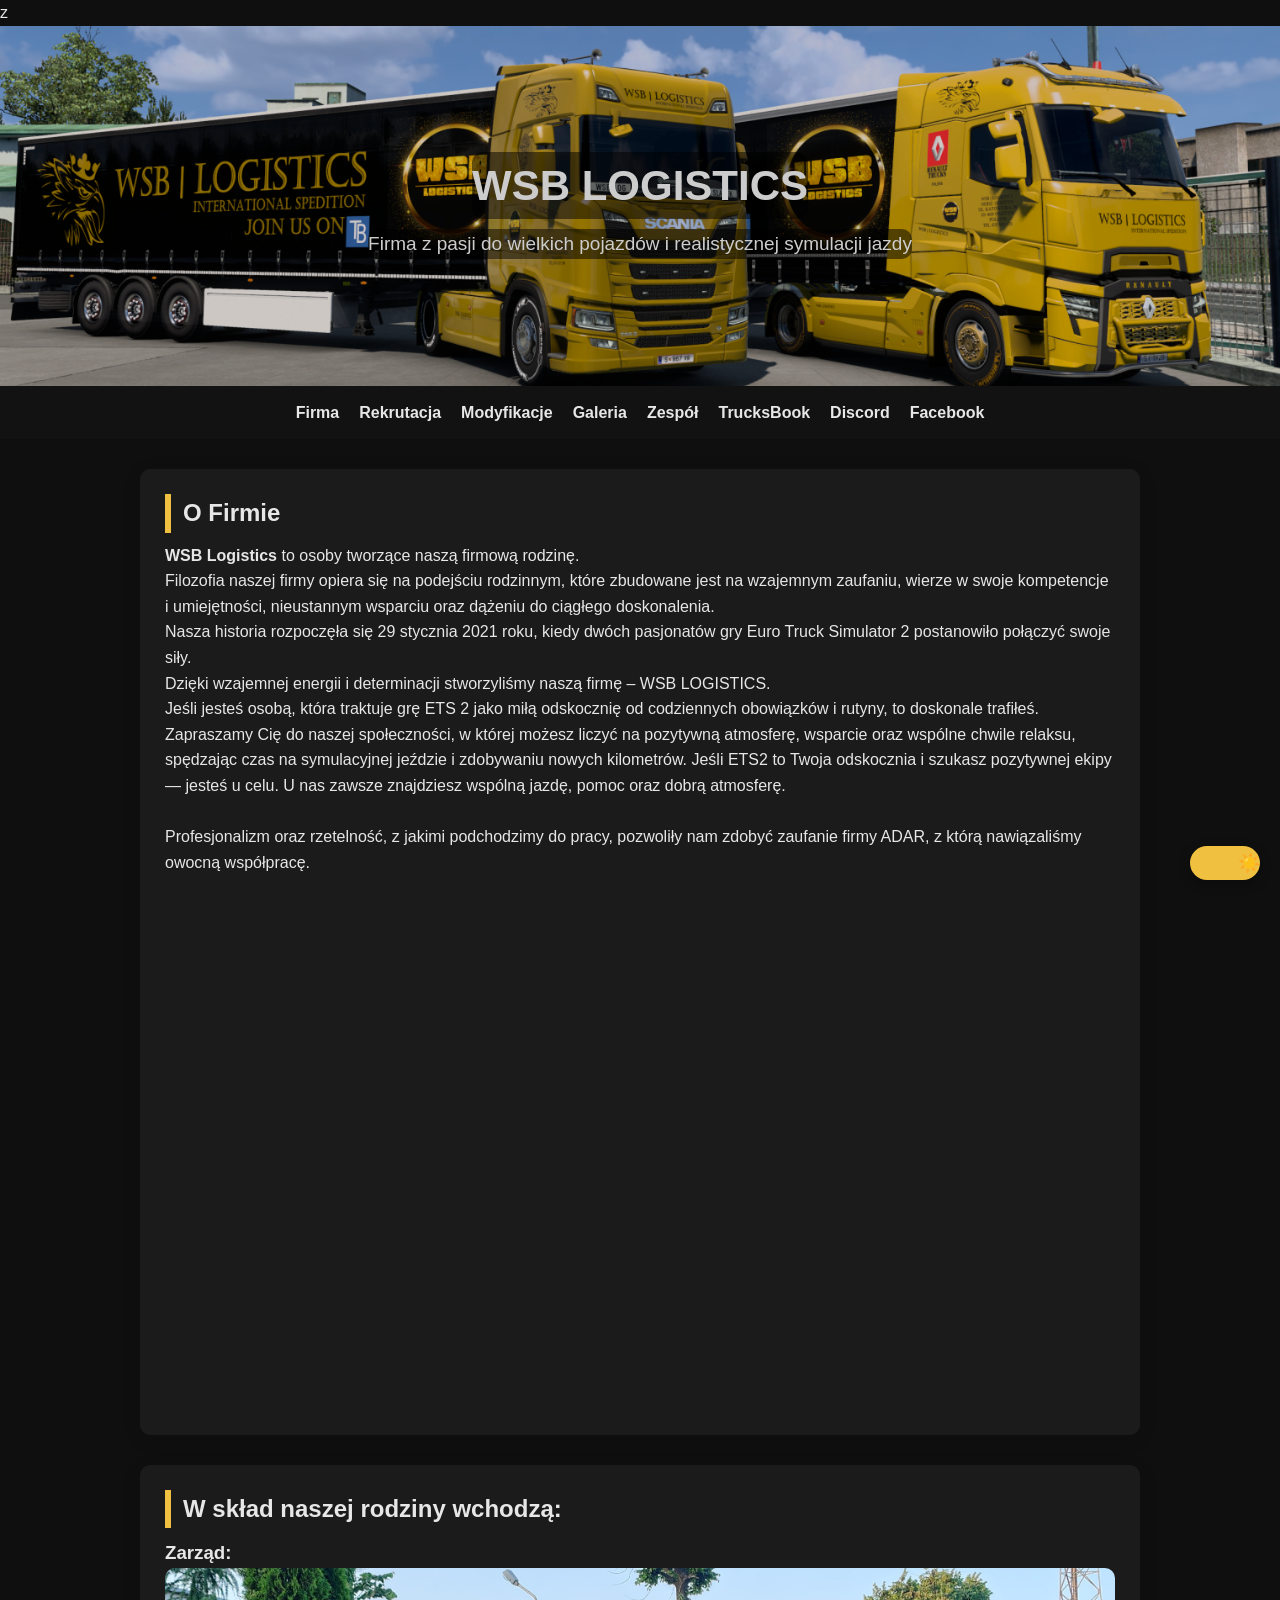
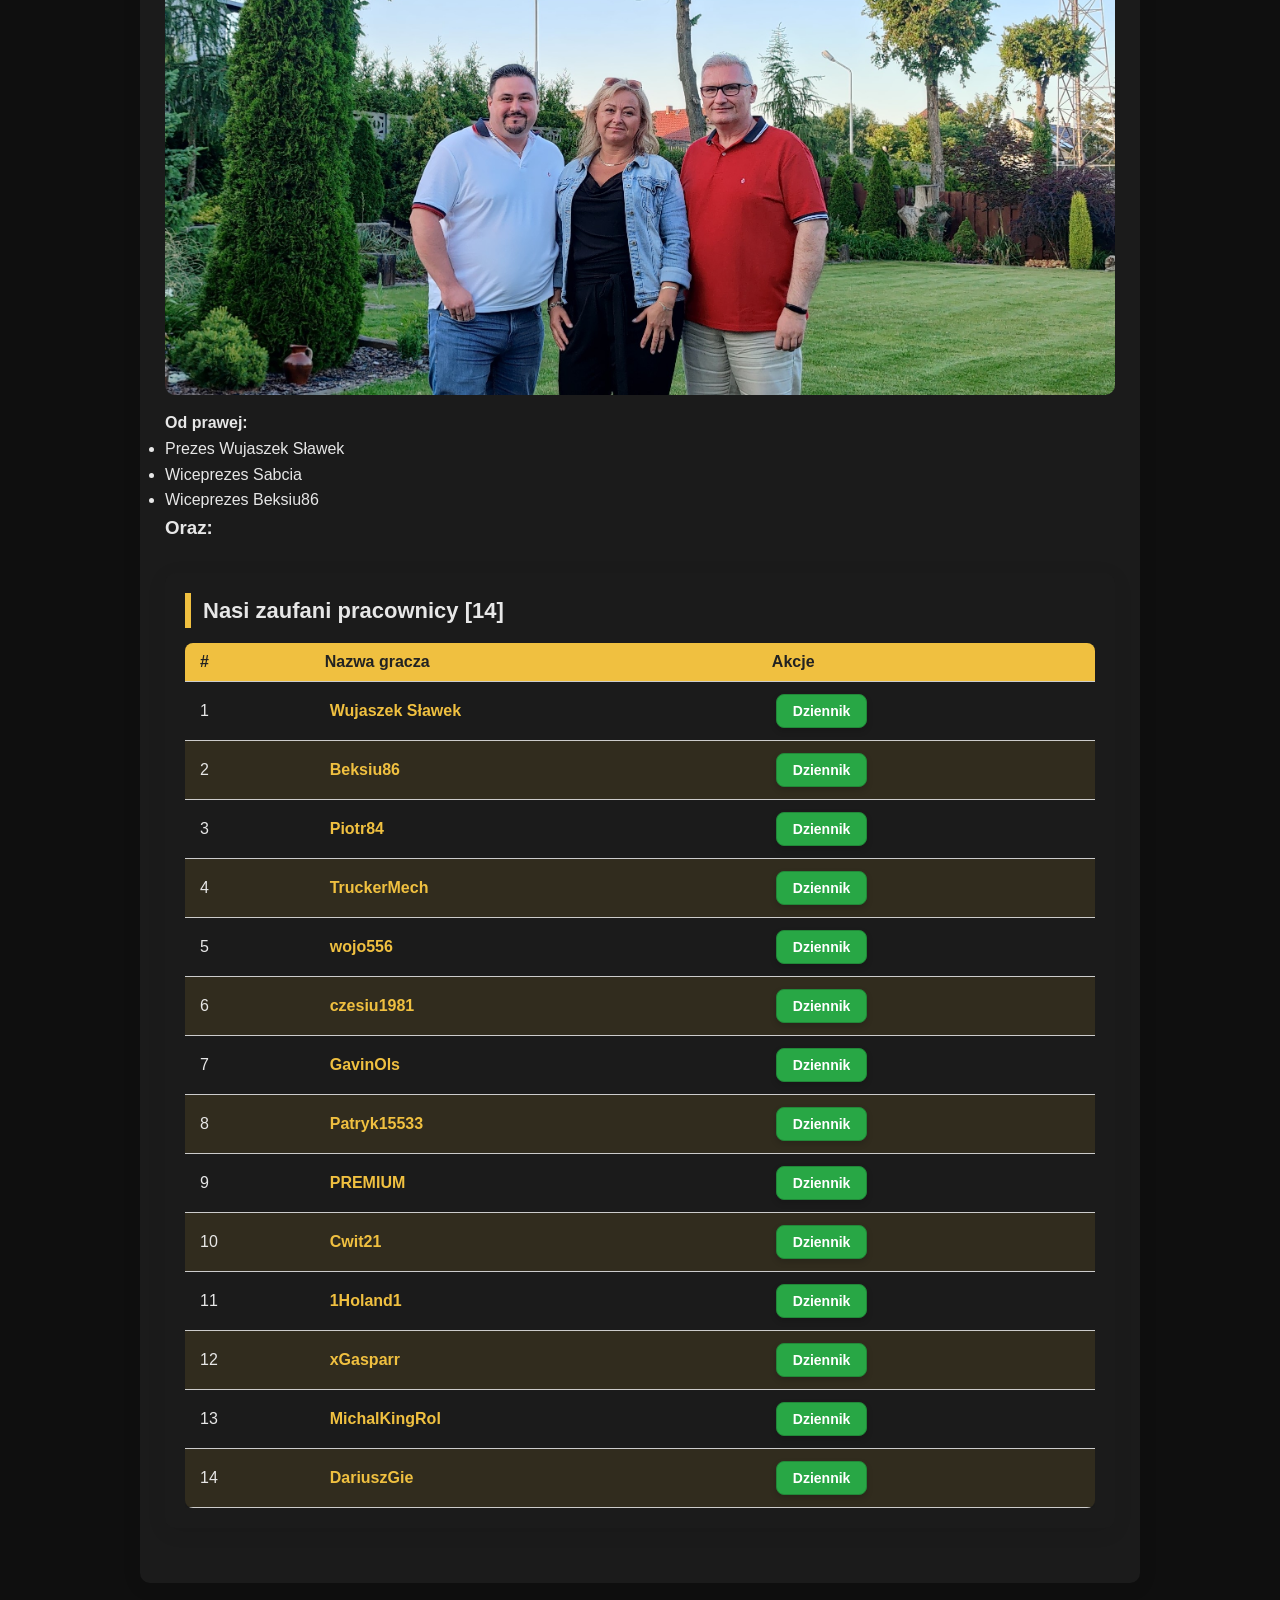
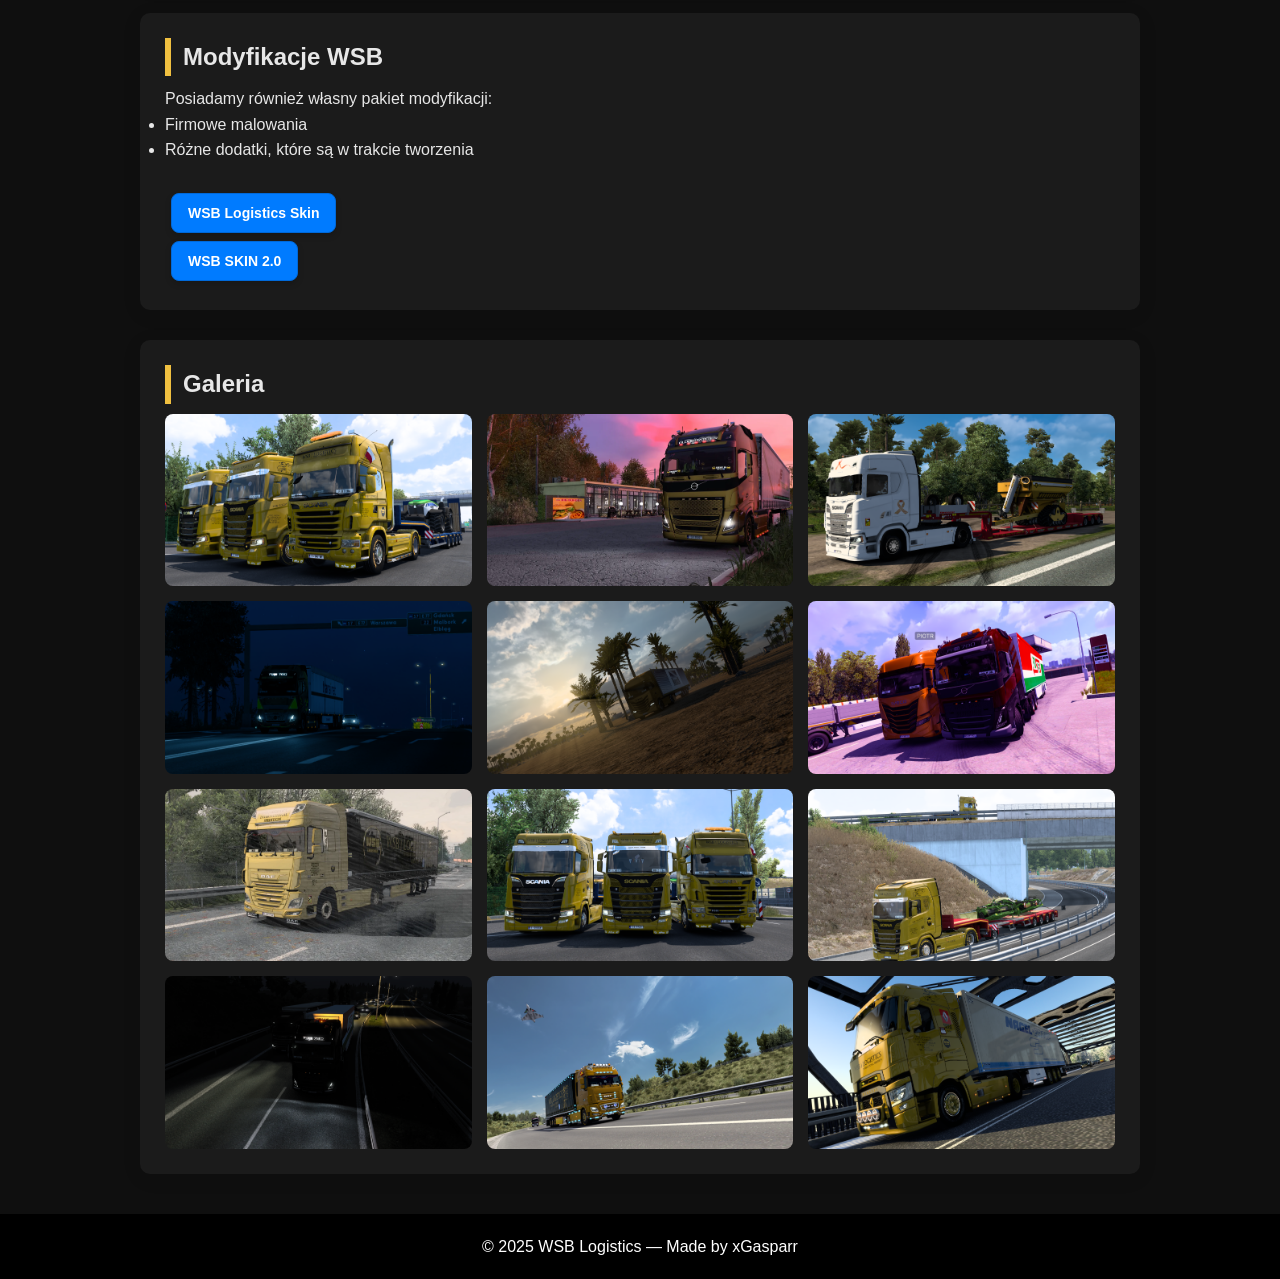
==== commit 5572cfdf: "Update index.html" ====
--- a/index.html
+++ b/index.html
@@ -1,4 +1,4 @@
-<!DOCTYPE html>
+z<!DOCTYPE html>
 <html lang="pl">
 <head>
     <meta charset="UTF-8" />
@@ -165,9 +165,6 @@
           </td>
         </tr>
         <tr>
-          <td>NOWI PRACOWNICY </td>
-        </tr>
-        <tr>
           <td>11</td>
           <td><a href="https://trucksbook.eu/profile/578081" target="_blank" >1Holand1</a></td>
           <td>
@@ -203,11 +200,10 @@
 <section id="modyfikacje" class="card">
     <h2>Modyfikacje WSB</h2>
 
-    <p>Posiadamy własny pakiet modyfikacji:</p>
+    <p>Posiadamy również własny pakiet modyfikacji:</p>
     <ul>
         <li>Firmowe malowania</li>
-        <li>Modele custom na zamówienie</li>
-        <li>Inne dodatki ułatwiające jazdę</li><br>
+        <li>Różne dodatki, które są w trakcie tworzenia </li><br>
         <a href="https://steamcommunity.com/sharedfiles/filedetails/?id=2792773664" target="_blank" rel="noopener" class="btn-mod">WSB Logistics Skin</a>
         <br>
         <a href="https://steamcommunity.com/sharedfiles/filedetails/?id=3293083859&searchtext=WSB" target="_blank" rel="noopener" class="btn-mod">WSB SKIN 2.0</a>
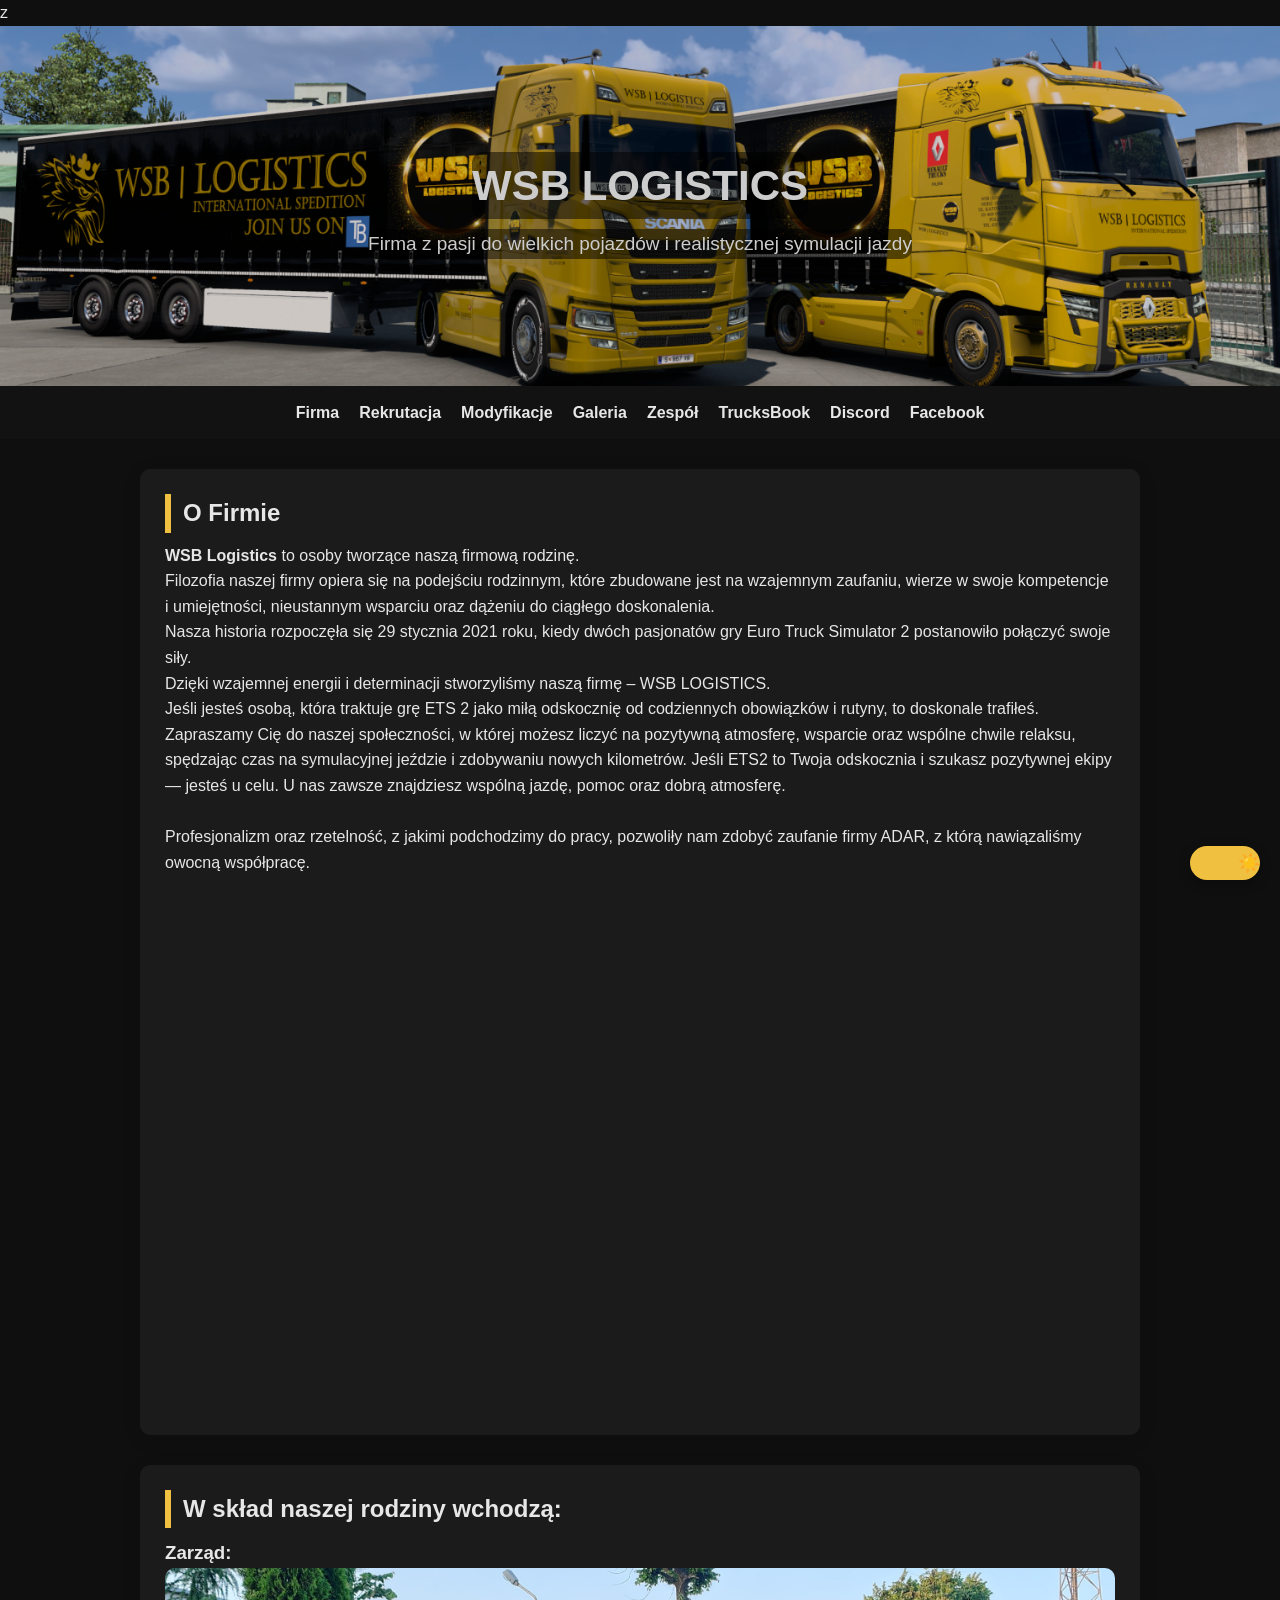
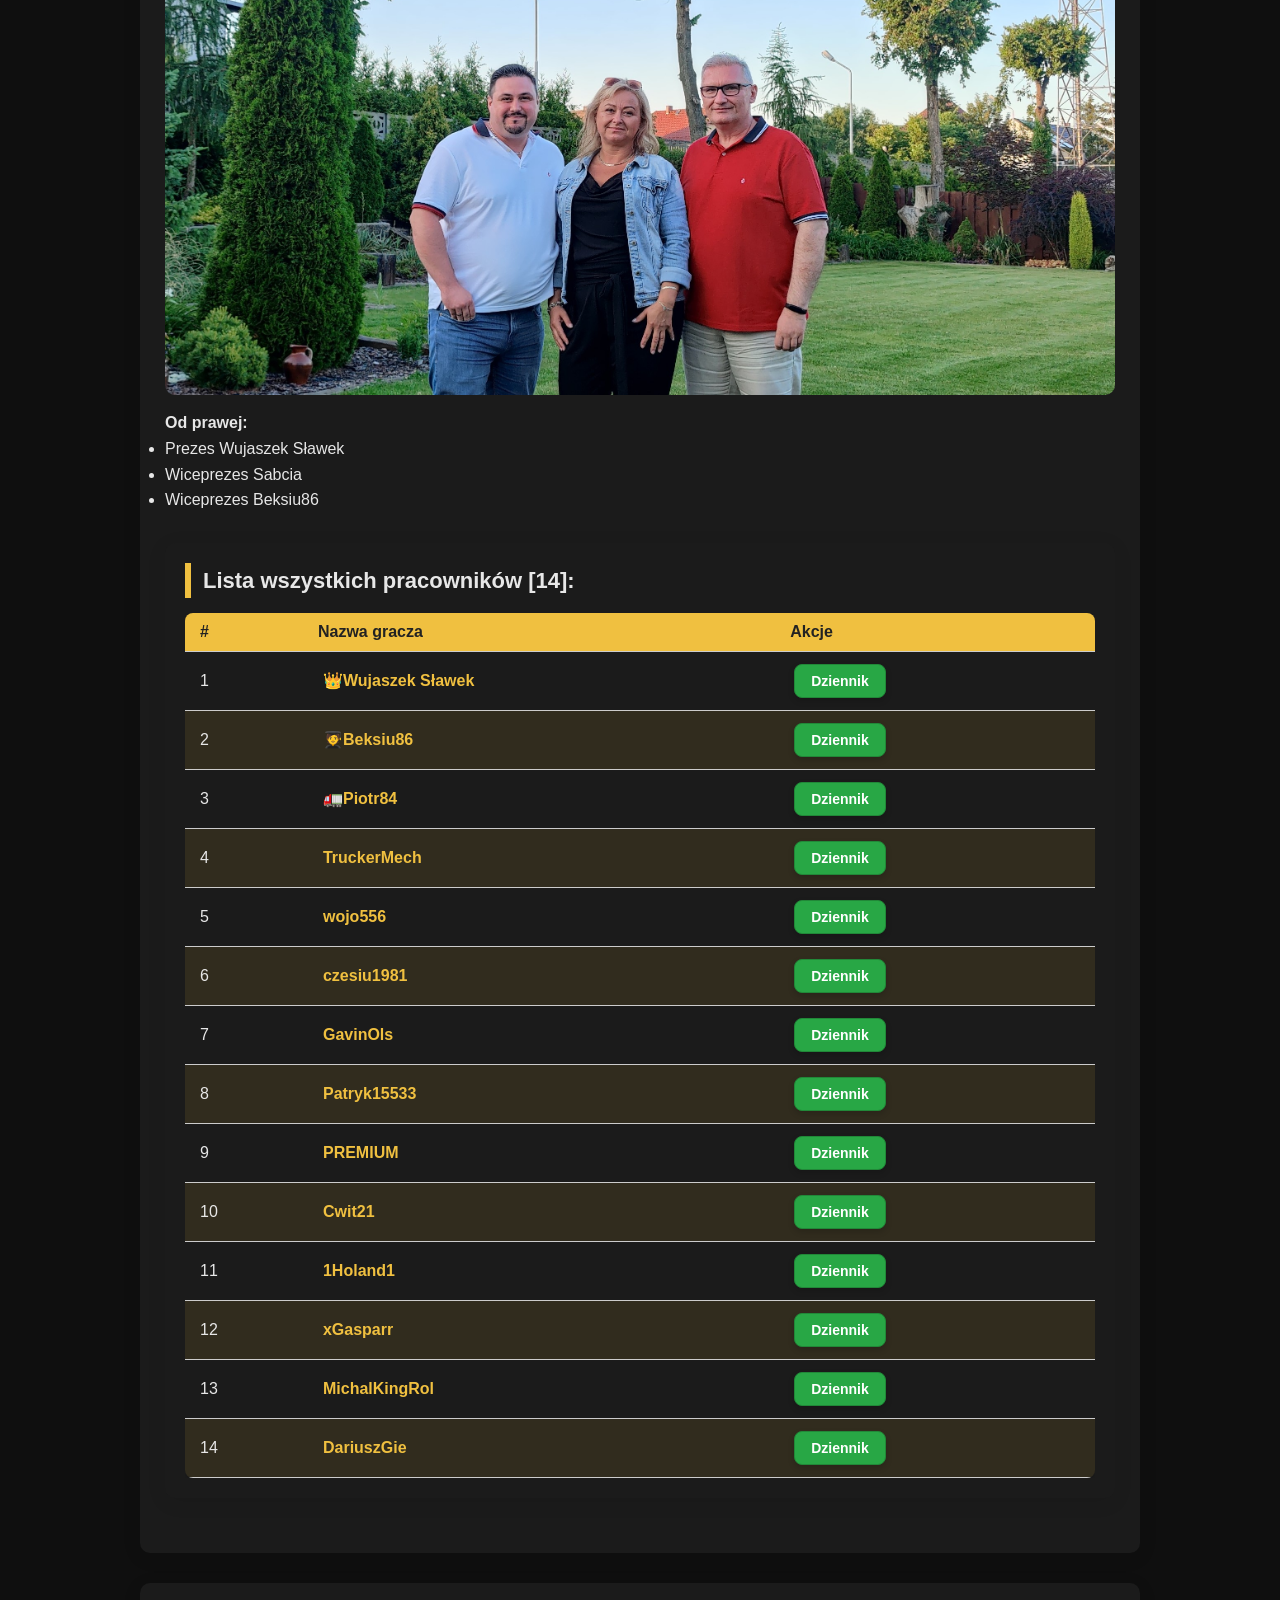
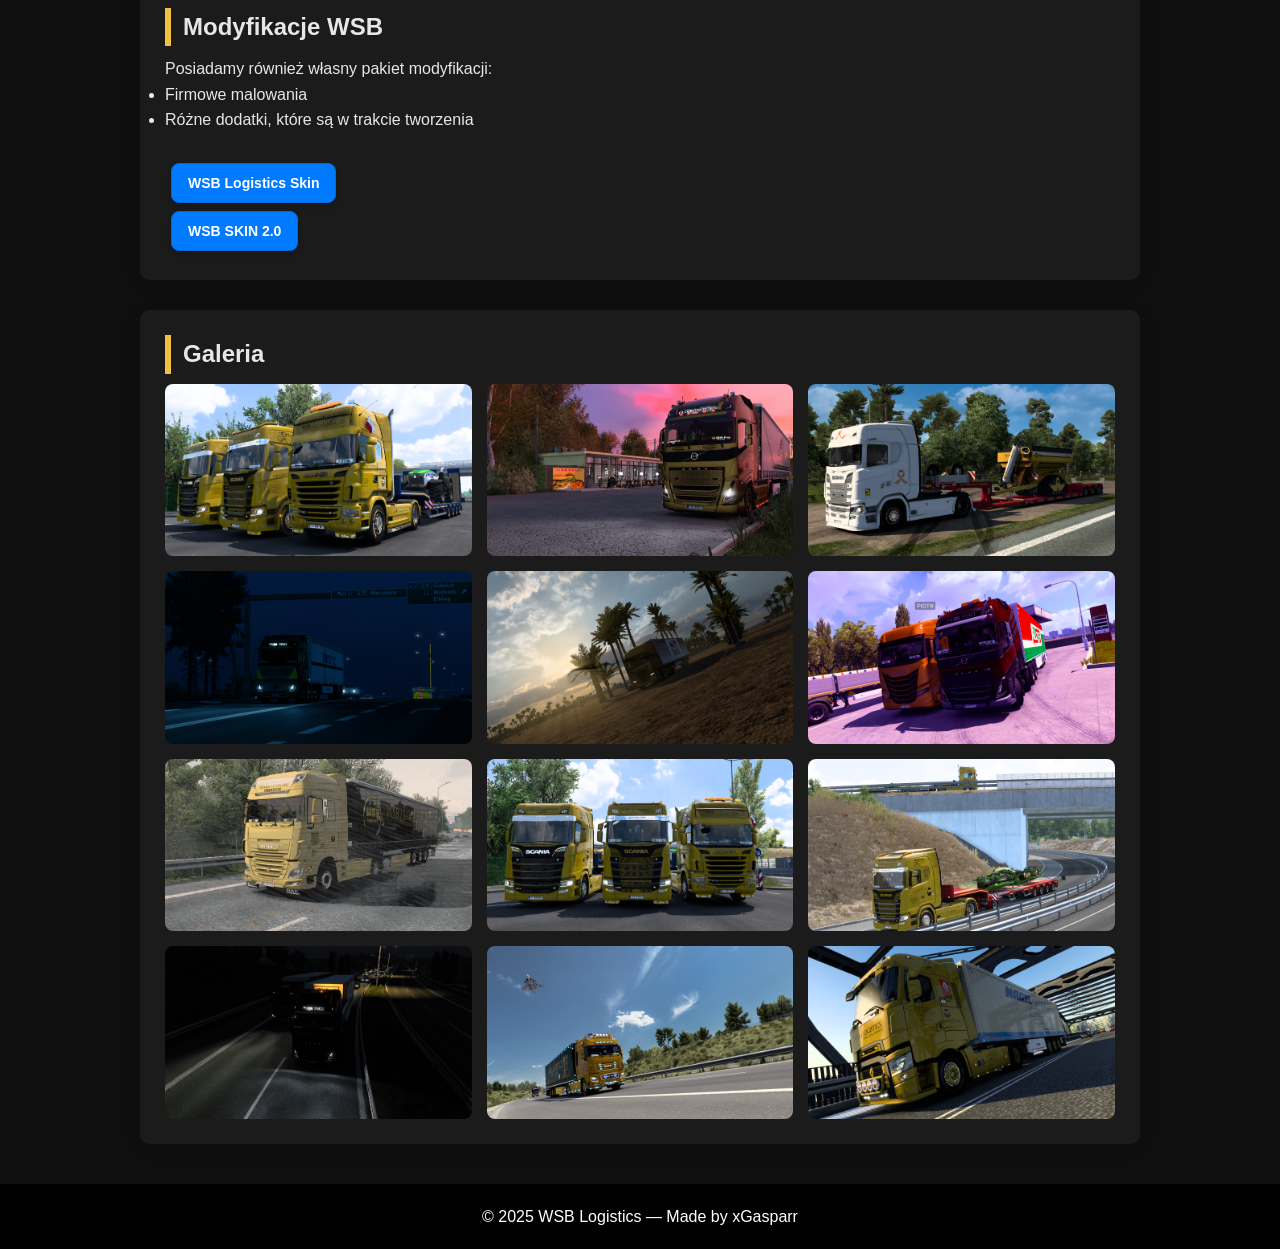
==== commit 188709d7: "Update index.html" ====
--- a/index.html
+++ b/index.html
@@ -81,9 +81,8 @@
         <li>Wiceprezes Sabcia</li>
         <li>Wiceprezes Beksiu86</li>
     </ul>
-    <h3>Oraz:</h3>
     <section id="lista-pracownikow" class="card">
-  <h2>Nasi zaufani pracownicy [14]</h2>
+  <h2>Lista wszystkich pracowników [14]:</h2>
   <div class="table-container">
     <table>
       <thead>
@@ -96,21 +95,21 @@
       <tbody>
         <tr>
           <td>1</td>
-          <td><a href="https://trucksbook.eu/profile/132911" target="_blank">Wujaszek Sławek</a></td>
+          <td><a href="https://trucksbook.eu/profile/132911" target="_blank">👑Wujaszek Sławek</a></td>
           <td>
           <a href="https://trucksbook.eu/logbook/132911" target="_blank" class="btn-dziennik">Dziennik</a>
           </td>
         </tr>
         <tr>
           <td>2</td>
-          <td><a href="https://trucksbook.eu/profile/257767" target="_blank">Beksiu86</a></td>
+          <td><a href="https://trucksbook.eu/profile/257767" target="_blank">🧑‍🎓Beksiu86</a></td>
           <td>
             <a href="https://trucksbook.eu/logbook/257767" target="_blank" class="btn-dziennik">Dziennik</a>
           </td>
         </tr>
         <tr>
           <td>3</td>
-          <td><a href="https://trucksbook.eu/profile/274354" target="_blank">Piotr84</a></td>
+          <td><a href="https://trucksbook.eu/profile/274354" target="_blank">🚛Piotr84</a></td>
           <td> 
             <a href="https://trucksbook.eu/logbook/274354" target="_blank" class="btn-dziennik">Dziennik</a>
           </td>
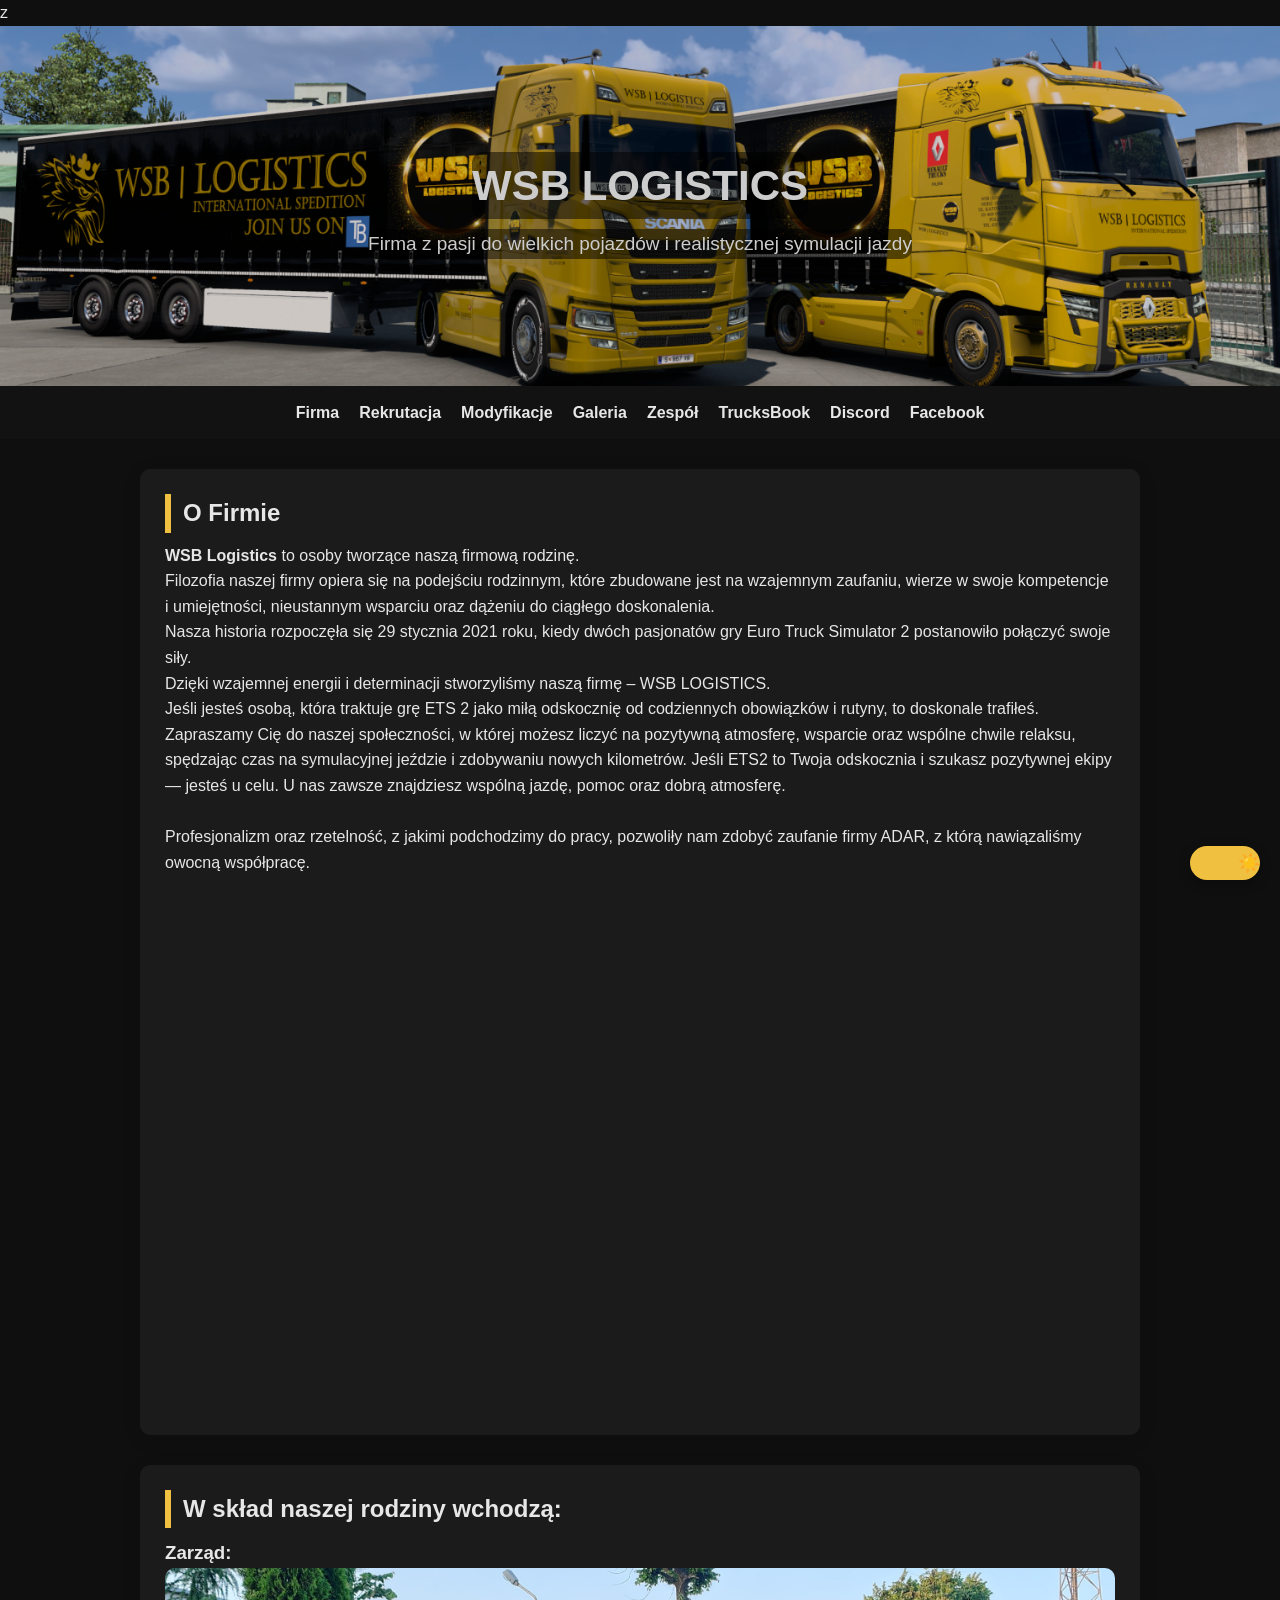
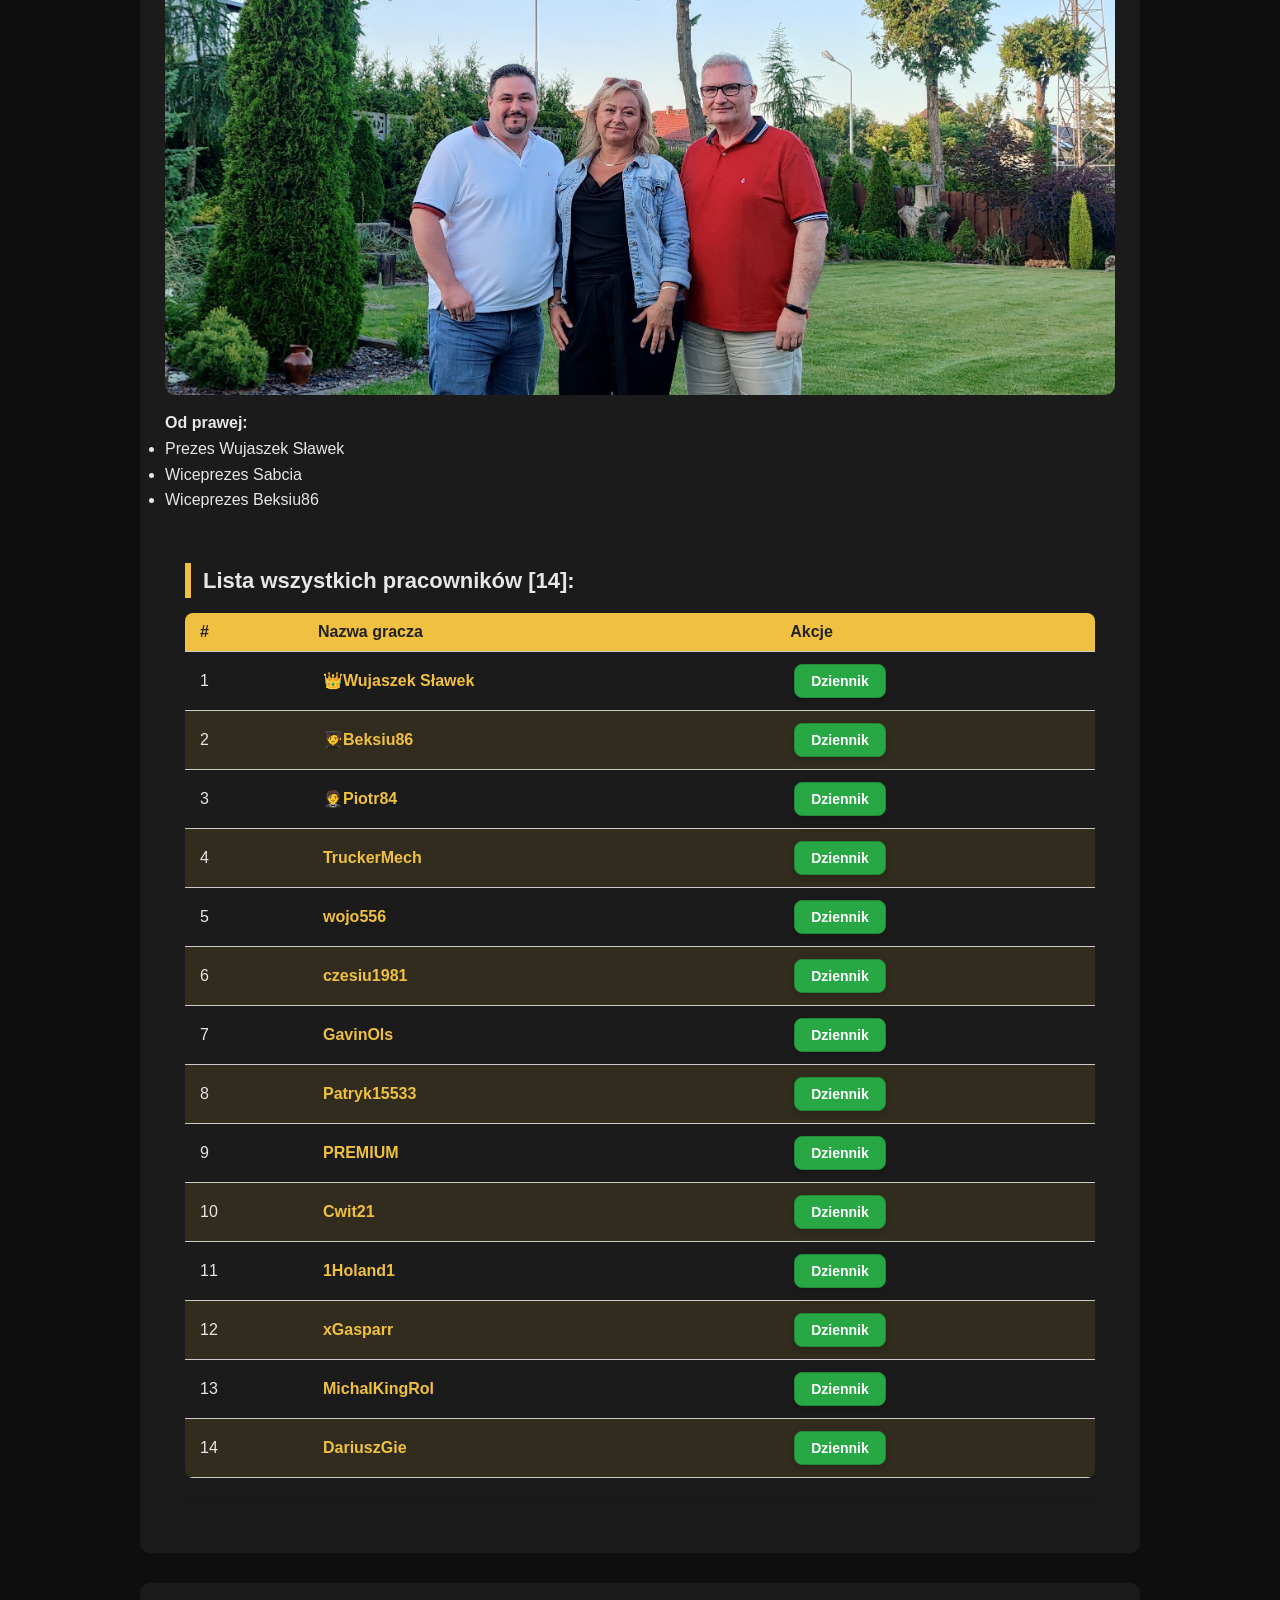
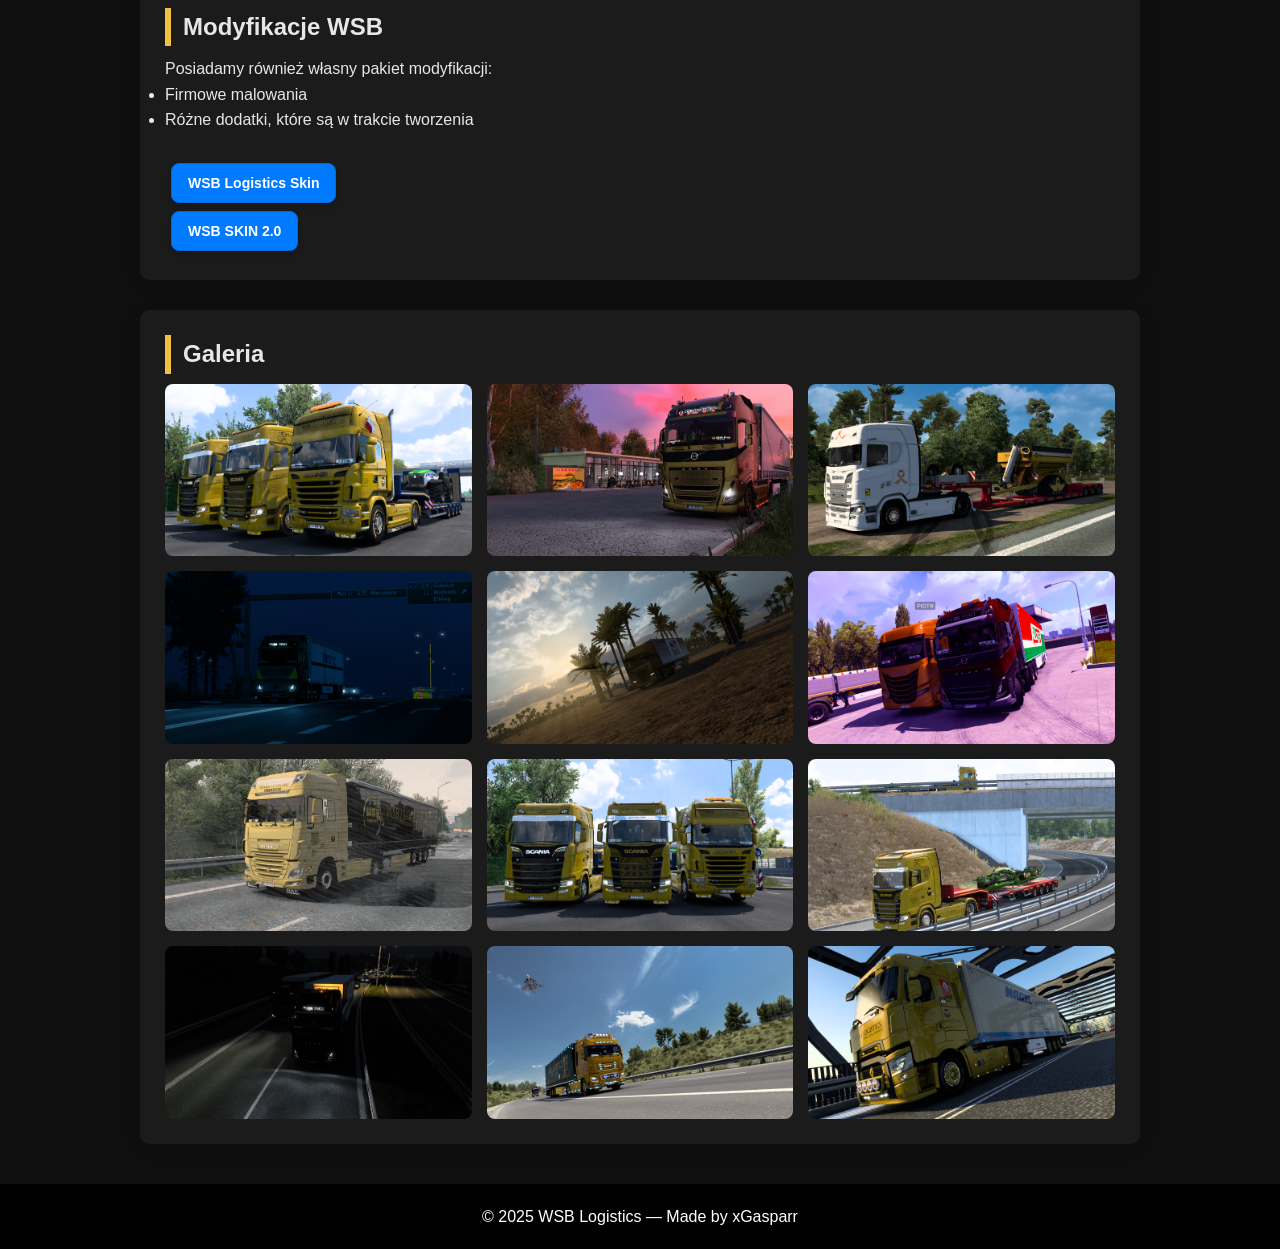
==== commit 0faa1eeb: "Update index.html" ====
--- a/index.html
+++ b/index.html
@@ -109,7 +109,7 @@
         </tr>
         <tr>
           <td>3</td>
-          <td><a href="https://trucksbook.eu/profile/274354" target="_blank">🚛Piotr84</a></td>
+          <td><a href="https://trucksbook.eu/profile/274354" target="_blank">🤵Piotr84</a></td>
           <td> 
             <a href="https://trucksbook.eu/logbook/274354" target="_blank" class="btn-dziennik">Dziennik</a>
           </td>
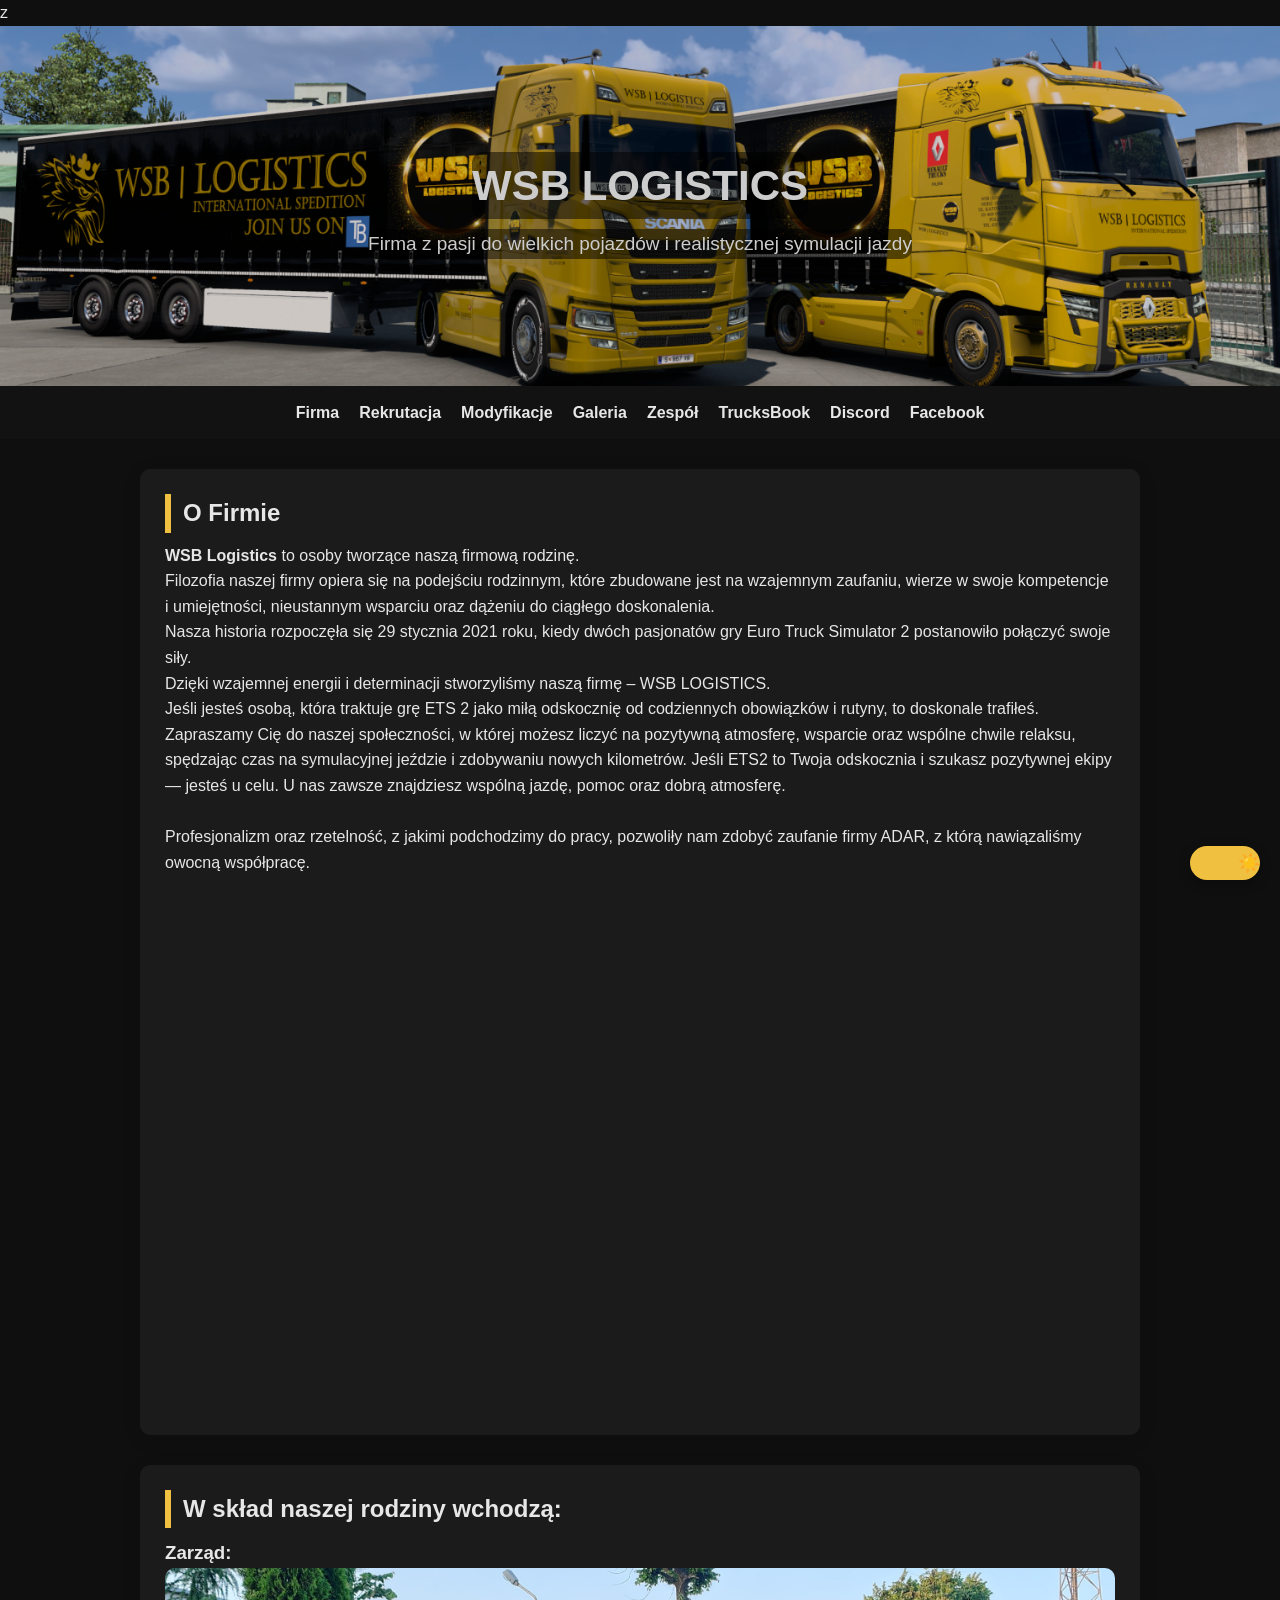
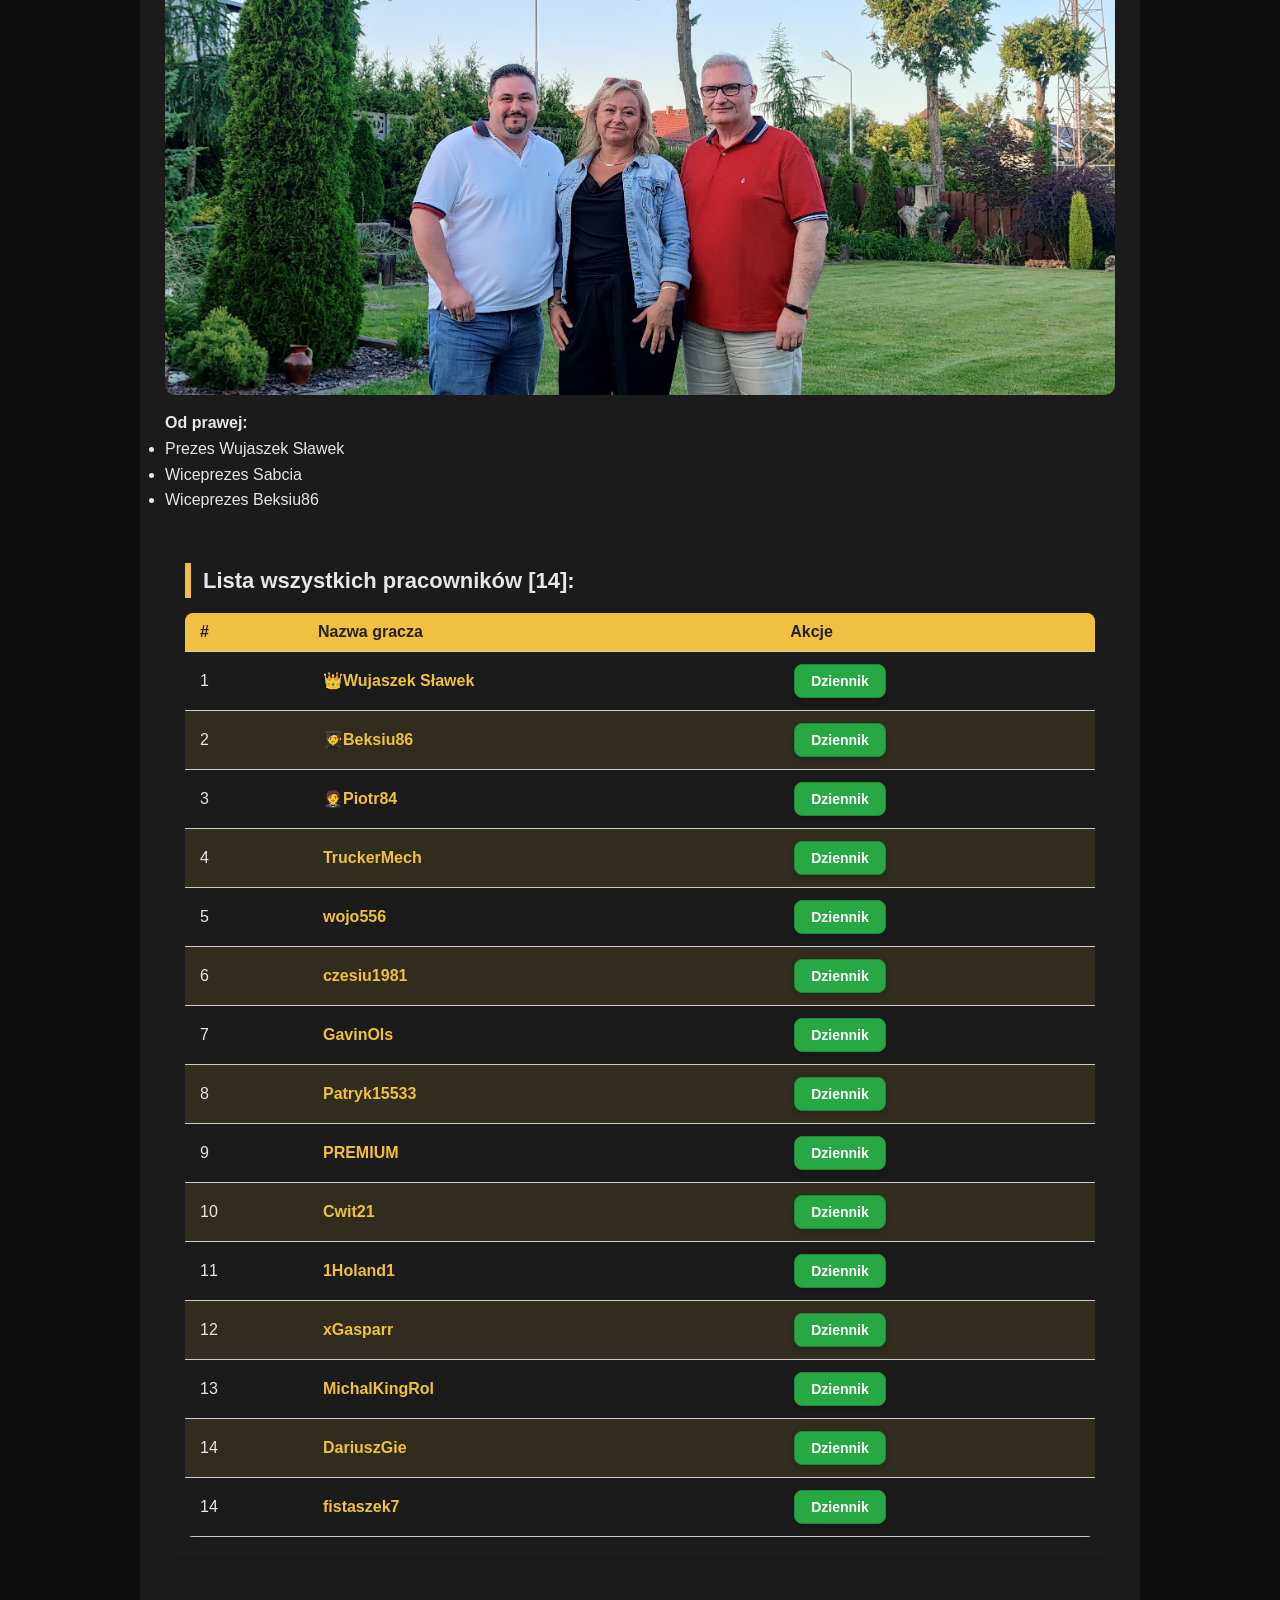
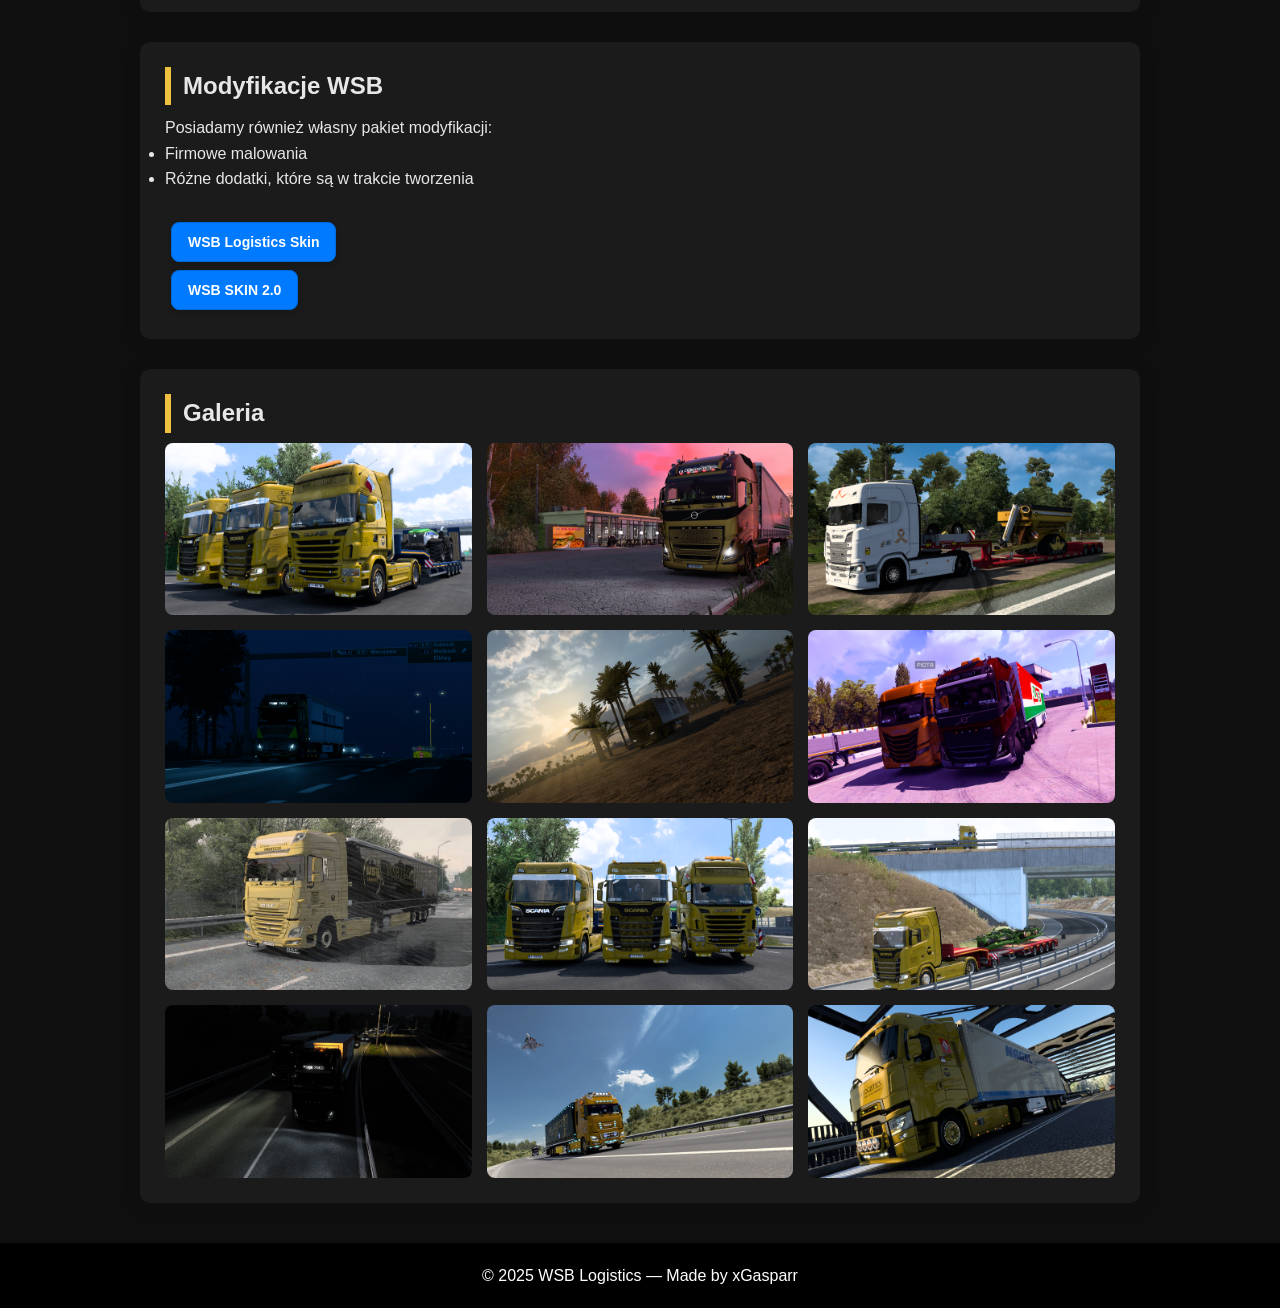
==== commit 264a6dfd: "Update index.html" ====
--- a/index.html
+++ b/index.html
@@ -191,6 +191,13 @@
           <a href="https://trucksbook.eu/logbook/197373" target="_blank" class="btn-dziennik">Dziennik</a>
           </td>
         </tr>
+        <tr>
+          <td>14</td>
+          <td><a href="https://trucksbook.eu/profile/547902" target="_blank">fistaszek7 </a></td>
+          <td>
+          <a href="https://trucksbook.eu/logbook/547902" target="_blank" class="btn-dziennik">Dziennik</a>
+          </td>
+        </tr>
       </tbody>
     </table>
   </div>
@@ -237,3 +244,4 @@
 </body>
 </html>
 
+
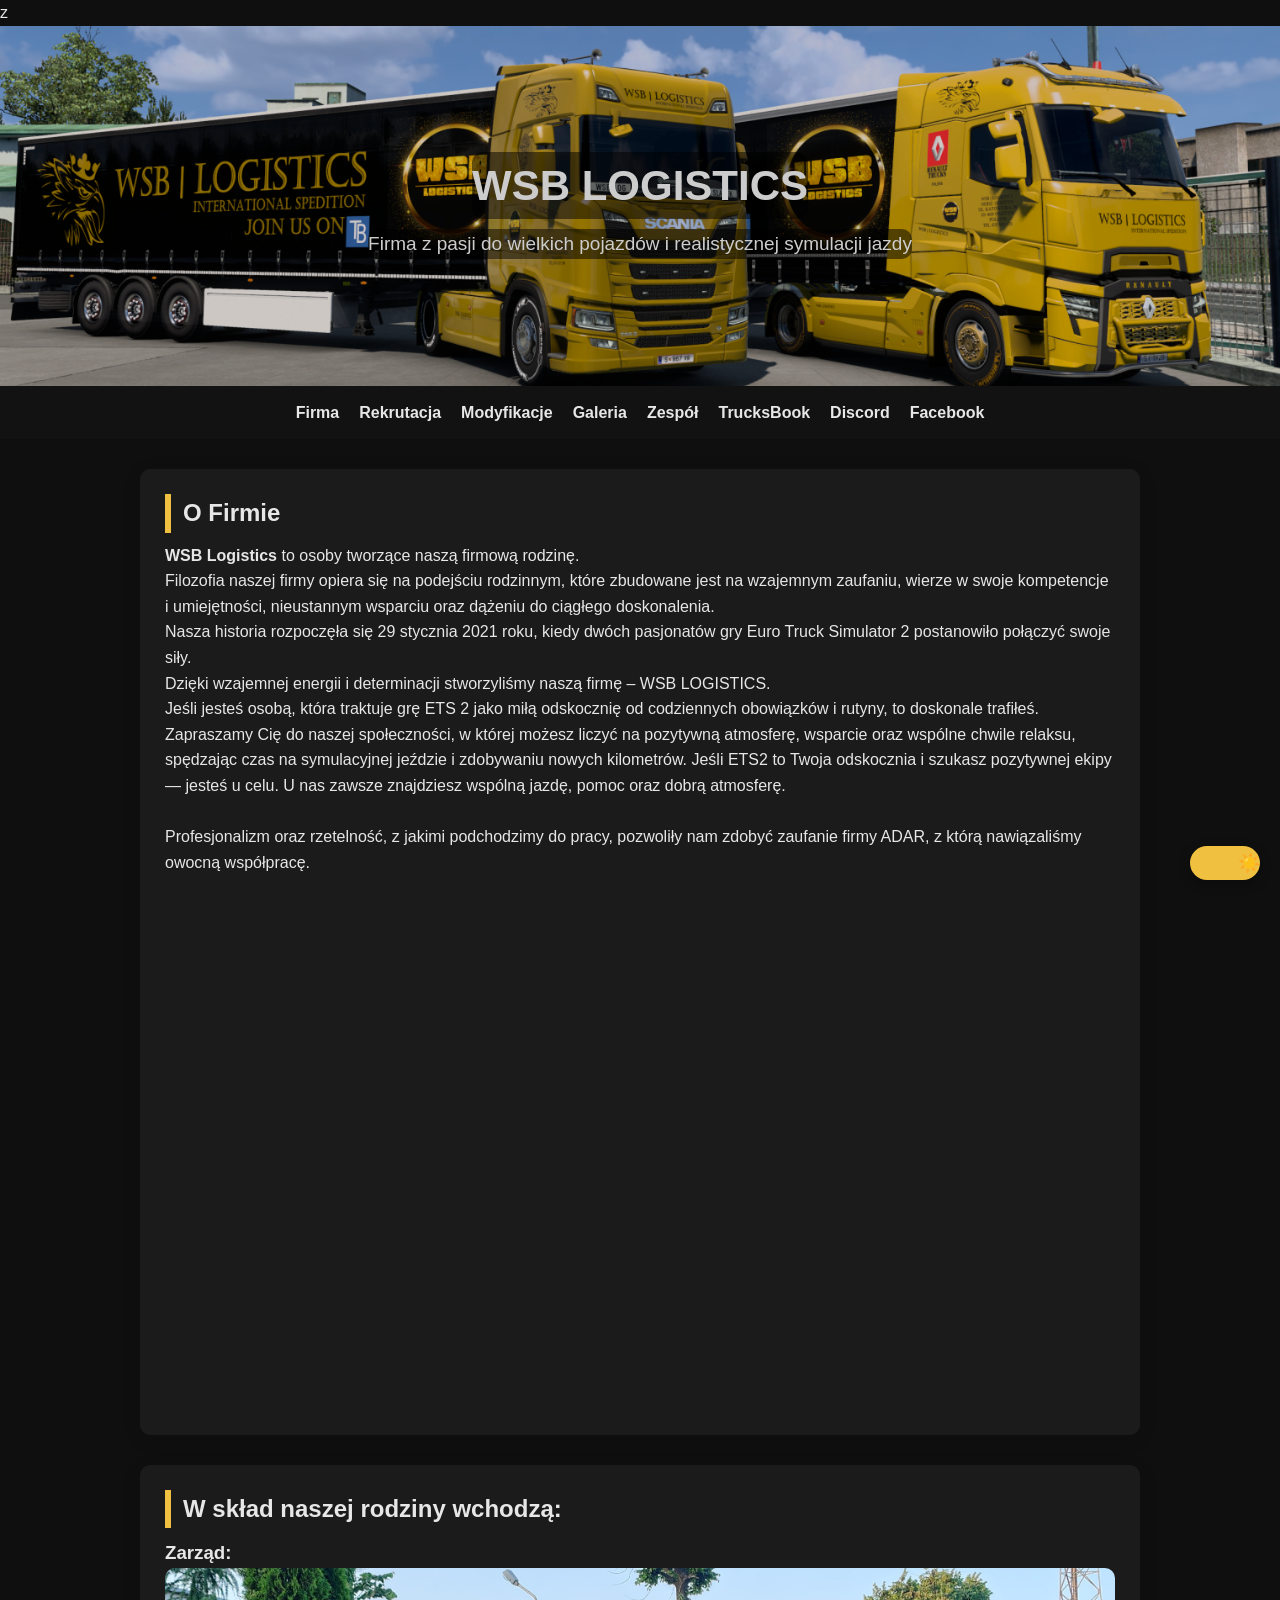
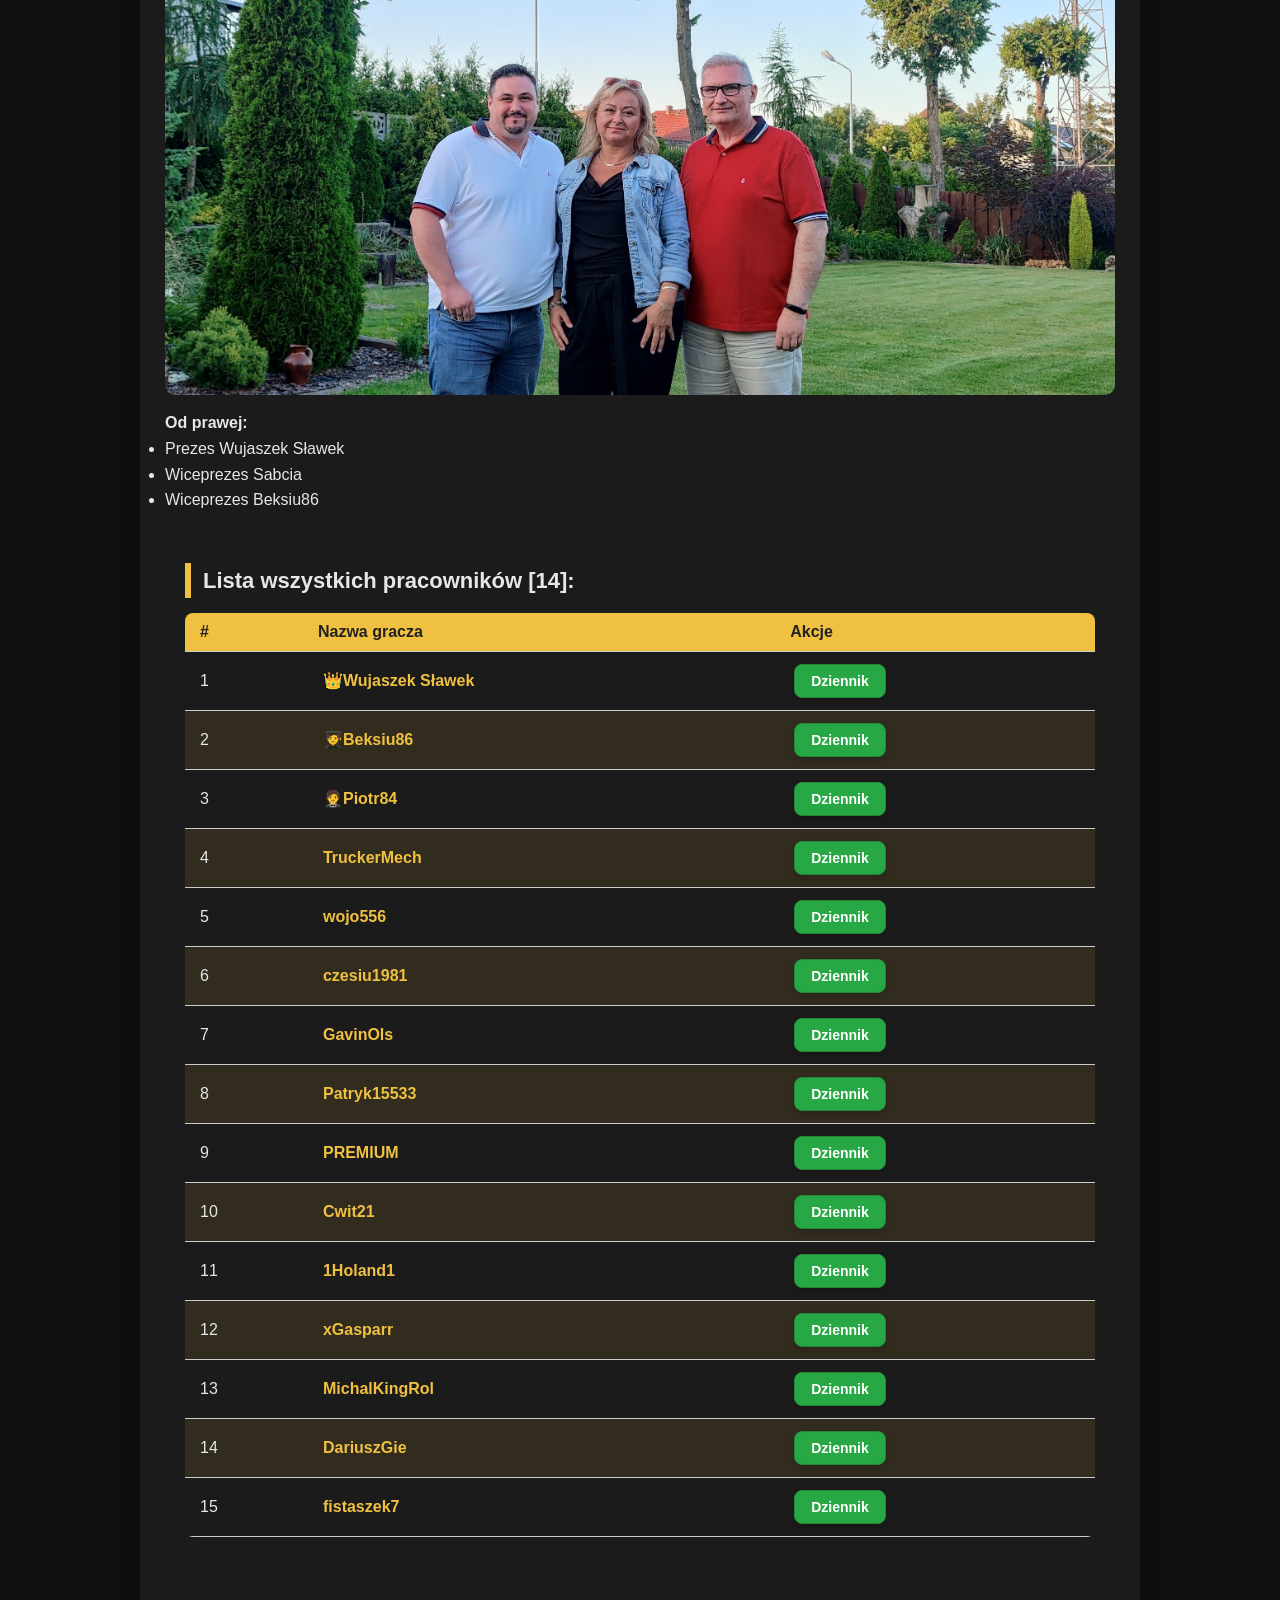
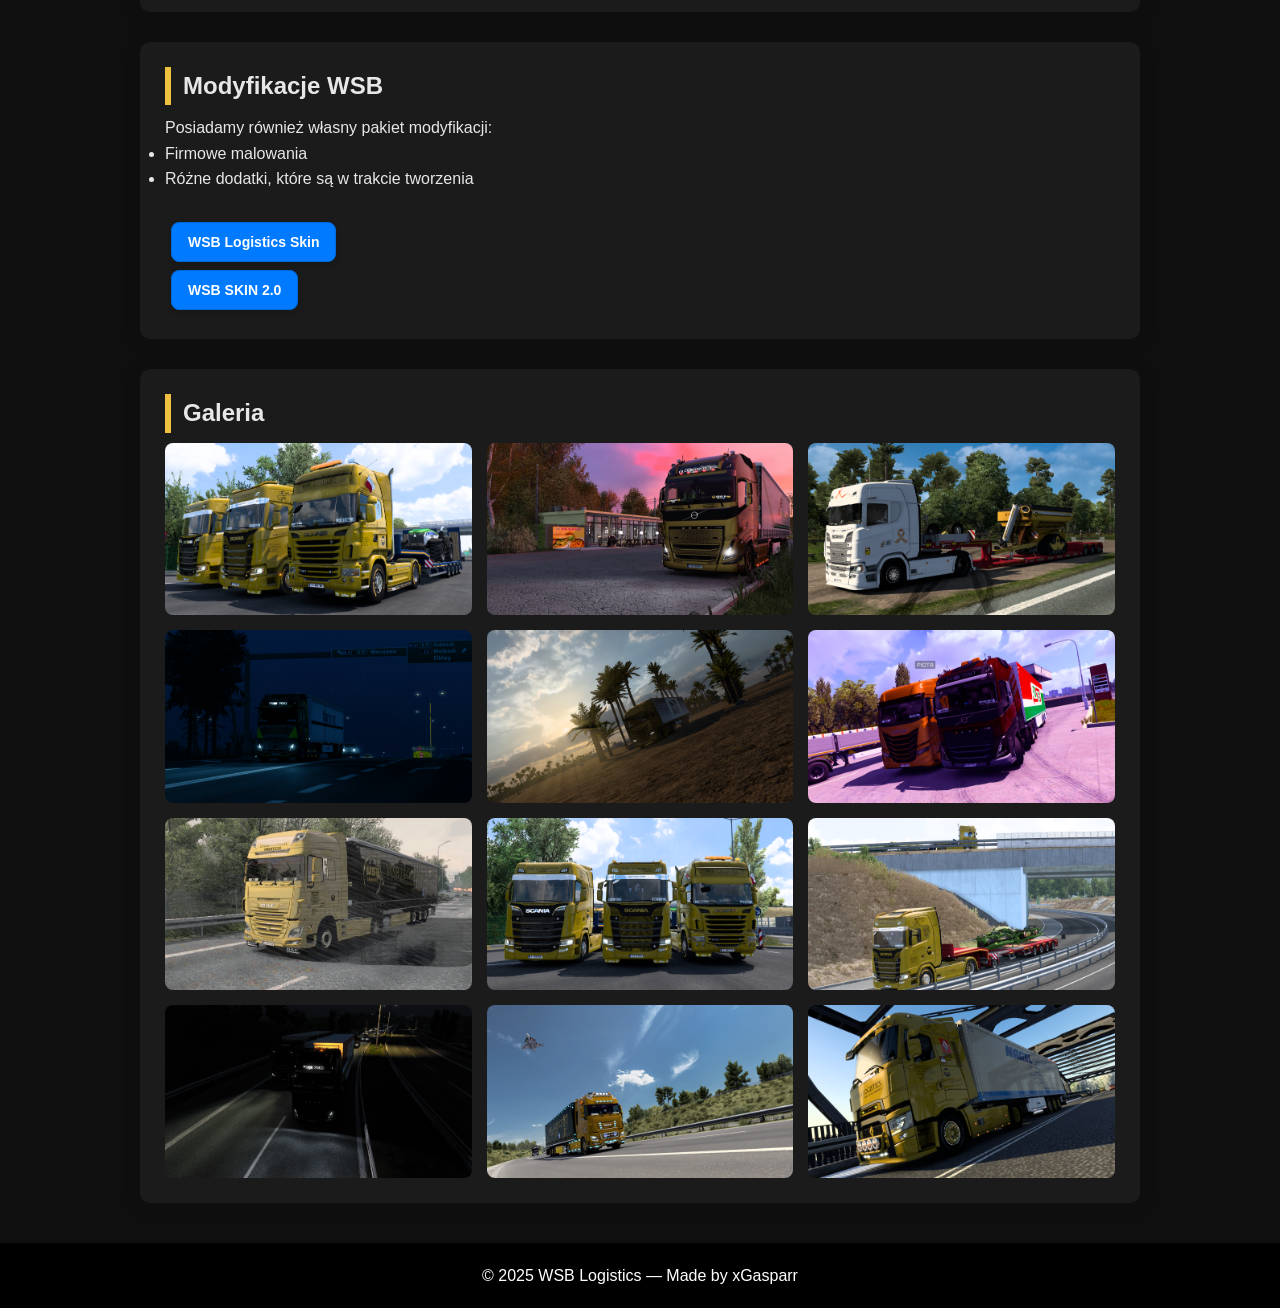
==== commit 8f0bb1aa: "Update index.html" ====
--- a/index.html
+++ b/index.html
@@ -192,7 +192,7 @@
           </td>
         </tr>
         <tr>
-          <td>14</td>
+          <td>15</td>
           <td><a href="https://trucksbook.eu/profile/547902" target="_blank">fistaszek7 </a></td>
           <td>
           <a href="https://trucksbook.eu/logbook/547902" target="_blank" class="btn-dziennik">Dziennik</a>
@@ -245,3 +245,4 @@
 </html>
 
 
+
